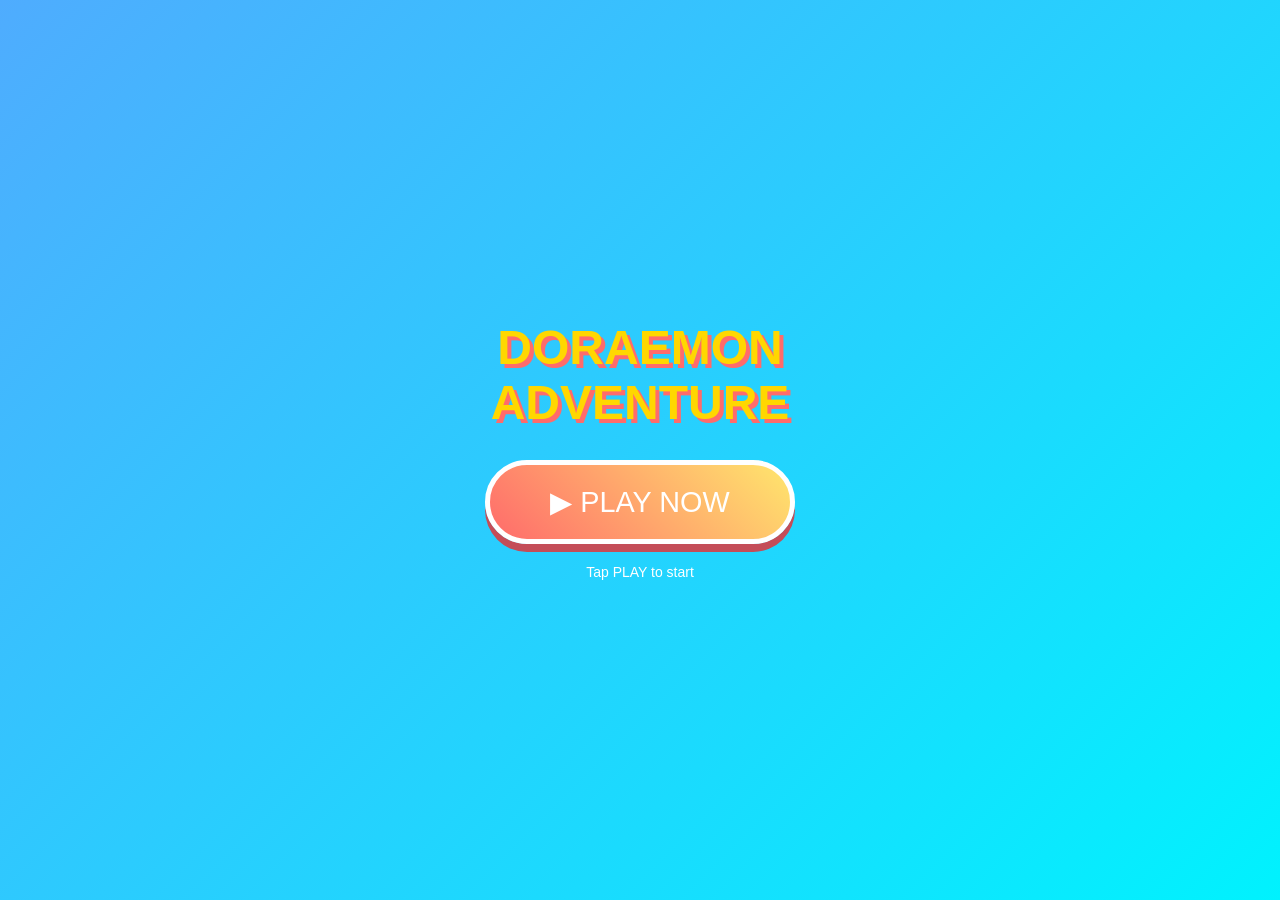
==== index.html @ 3f436187 "Update index.html" ====
<!DOCTYPE html>
<html>
<head>
<meta charset="UTF-8">
<meta name="viewport" content="width=device-width, initial-scale=1.0, user-scalable=no">
<title>Doraemon Game - WORKING</title>
<style>
*{margin:0;padding:0;box-sizing:border-box;touch-action:none;font-family:Arial,sans-serif}
body{background:#000;overflow:hidden;position:fixed;width:100%;height:100%}
#menu{position:fixed;inset:0;background:linear-gradient(135deg,#4facfe,#00f2fe);display:flex;flex-direction:column;align-items:center;justify-content:center;z-index:100}
#menu h1{font-size:3rem;color:#FFD700;text-shadow:4px 4px 0 #FF6B6B;margin-bottom:30px;text-align:center}
#menu button{padding:20px 60px;font-size:1.8rem;background:linear-gradient(45deg,#FF6B6B,#FFE66D);color:#fff;border:5px solid #fff;border-radius:50px;cursor:pointer;box-shadow:0 8px 0 #C44D58}
#menu button:active{transform:translateY(4px);box-shadow:0 4px 0 #C44D58}
#game{display:none;position:fixed;inset:0}
#canvas{display:block;width:100%;height:100%;background:linear-gradient(to bottom,#87CEEB 0%,#B0E0E6 65%,#6BBE44 65%,#5AA83F 100%)}
#hud{position:absolute;top:15px;left:0;right:0;display:flex;justify-content:center;gap:10px;padding:0 15px;pointer-events:none;z-index:10}
.hud-box{background:rgba(0,0,0,0.8);color:#fff;padding:10px 15px;border-radius:25px;font-size:18px;font-weight:bold;border:3px solid rgba(255,255,255,0.5)}
#controls{position:absolute;bottom:20px;left:0;right:0;display:flex;justify-content:space-between;padding:0 25px;z-index:10}
#controls button{width:80px;height:80px;font-size:35px;border-radius:50%;border:5px solid #fff;background:rgba(255,255,255,0.4);cursor:pointer;box-shadow:0 5px 20px rgba(0,0,0,0.3)}
#controls button:active{background:rgba(255,255,255,0.9);transform:scale(0.9)}
.dpad{display:flex;gap:20px}
</style>
</head>
<body>

<div id="menu">
  <h1>DORAEMON<br>ADVENTURE</h1>
  <button onclick="startGame()">▶ PLAY NOW</button>
  <p style="color:#fff;margin-top:20px;font-size:14px">Tap PLAY to start</p>
</div>

<div id="game">
  <canvas id="canvas"></canvas>
  <div id="hud">
    <div class="hud-box">💰 <span id="coinCount">0</span></div>
    <div class="hud-box">⭐ <span id="scoreCount">0</span></div>
    <div class="hud-box">❤️ <span id="lifeCount">3</span></div>
  </div>
  <div id="controls">
    <div class="dpad">
      <button id="leftBtn">⬅️</button>
      <button id="rightBtn">➡️</button>
    </div>
    <button id="jumpBtn">⬆️</button>
  </div>
</div>

<script>
// GLOBAL VARS
let canvas, ctx, gameRunning = false;
let player, platforms = [], coins = [], particles = [];
let score = 0, coinCount = 0, lives = 3;
let keys = {}, camera = {x: 0};

// INIT
window.onload = function() {
  canvas = document.getElementById('canvas');
  ctx = canvas.getContext('2d');
  resizeCanvas();
  window.addEventListener('resize', resizeCanvas);
  setupControls();
};

function resizeCanvas() {
  canvas.width = window.innerWidth;
  canvas.height = window.innerHeight;
}

// CONTROLS - MOBILE + DESKTOP
function setupControls() {
  // Keyboard
  document.addEventListener('keydown', e => {
    keys[e.key] = true;
    if(['ArrowUp',' ','ArrowLeft','ArrowRight'].includes(e.key)) e.preventDefault();
  });
  document.addEventListener('keyup', e => keys[e.key] = false);

  // Touch - IMPORTANT FIX
  function addTouch(btn, key) {
    btn.addEventListener('touchstart', e => {e.preventDefault(); keys[key] = true;}, {passive: false});
    btn.addEventListener('touchend', e => {e.preventDefault(); keys[key] = false;}, {passive: false});
    btn.addEventListener('touchcancel', e => {e.preventDefault(); keys[key] = false;}, {passive: false});
    btn.addEventListener('mousedown', e => {e.preventDefault(); keys[key] = true;});
    btn.addEventListener('mouseup', e => {e.preventDefault(); keys[key] = false;});
  }
  addTouch(document.getElementById('leftBtn'), 'ArrowLeft');
  addTouch(document.getElementById('rightBtn'), 'ArrowRight');
  addTouch(document.getElementById('jumpBtn'), ' ');
}

// START GAME
function startGame() {
  document.getElementById('menu').style.display = 'none';
  document.getElementById('game').style.display = 'block';
  gameRunning = true;
  score = 0;
  coinCount = 0;
  lives = 3;
  initLevel();
  updateHUD();
  gameLoop();
}

// INIT LEVEL - SAB KUCH YAHA HAI
function initLevel() {
  const groundY = canvas.height - 80;
  
  // Player - GROUND PE SPAWN
  player = {
    x: 100,
    y: groundY - 50,
    w: 50,
    h: 55,
    vx: 0,
    vy: 0,
    speed: 8,
    jumpPower: -18,
    grounded: false
  };

  // Platforms - VISIBLE
  platforms = [
    {x: 0, y: groundY, w: 2000, h: 80}, // Ground
    {x: 300, y: groundY - 120, w: 180, h: 25},
    {x: 600, y: groundY - 200, w: 180, h: 25},
    {x: 900, y: groundY - 120, w: 180, h: 25},
    {x: 1200, y: groundY - 220, w: 250, h: 25}
  ];

  // Coins - VISIBLE
  coins = [
    {x: 350, y: groundY - 160, r: 15, collected: false},
    {x: 420, y: groundY - 160, r: 15, collected: false},
    {x: 650, y: groundY - 240, r: 15, collected: false},
    {x: 720, y: groundY - 240, r: 15, collected: false},
    {x: 950, y: groundY - 160, r: 15, collected: false},
    {x: 1280, y: groundY - 260, r: 18, collected: false}
  ];

  particles = [];
  camera.x = 0;
}

// GAME LOOP
function gameLoop() {
  if (!gameRunning) return;
  
  update();
  draw();
  requestAnimationFrame(gameLoop);
}

// UPDATE PHYSICS
function update() {
  // Input
  const left = keys['ArrowLeft'];
  const right = keys['ArrowRight'];
  const jump = keys[' '] || keys['ArrowUp'];

  // Horizontal movement
  if (left) player.vx = -player.speed;
  else if (right) player.vx = player.speed;
  else player.vx *= 0.8;

  // Gravity
  player.vy += 0.9;
  player.grounded = false;

  // Jump - ONLY IF GROUNDED
  if (jump && player.grounded) {
    player.vy = player.jumpPower;
    keys[' '] = false;
    keys['ArrowUp'] = false;
  }

  // Apply velocity
  player.x += player.vx;
  player.y += player.vy;

  // Platform collision - PROPER GROUND DETECTION
  platforms.forEach(p => {
    if (player.x + player.w > p.x && 
        player.x < p.x + p.w && 
        player.y + player.h > p.y && 
        player.y + player.h < p.y + p.h + 30) {
      if (player.vy >= 0) {
        player.y = p.y - player.h;
        player.vy = 0;
        player.grounded = true; // IMPORTANT: SET GROUNDED
      }
    }
  });

  // Coin collection
  coins.forEach(c => {
    if (!c.collected) {
      let dx = (player.x + player.w/2) - c.x;
      let dy = (player.y + player.h/2) - c.y;
      let dist = Math.sqrt(dx*dx + dy*dy);
      if (dist < c.r + player.w/2) {
        c.collected = true;
        coinCount++;
        score += 10;
        // Particles
        for(let i = 0; i < 10; i++) {
          particles.push({
            x: c.x, y: c.y,
            vx: (Math.random() - 0.5) * 6,
            vy: (Math.random() - 0.5) * 6,
            life: 30, color: '#FFD700'
          });
        }
        updateHUD();
      }
    }
  });

  // Update particles
  particles = particles.filter(p => {
    p.x += p.vx;
    p.y += p.vy;
    p.life--;
    return p.life > 0;
  });

  // Boundaries
  if (player.x < 0) player.x = 0;
  if (player.y > canvas.height + 100) {
    lives--;
    if (lives <= 0) {
      alert('Game Over! Score: ' + score);
      location.reload();
    } else {
      player.x = 100;
      player.y = canvas.height - 130;
      player.vy = 0;
      updateHUD();
    }
  }

  // Camera follow
  camera.x = player.x - canvas.width * 0.3;
  if (camera.x < 0) camera.x = 0;
}

// DRAW EVERYTHING
function draw() {
  // Clear
  ctx.clearRect(0, 0, canvas.width, canvas.height);

  // Sky gradient
  const grad = ctx.createLinearGradient(0, 0, 0, canvas.height);
  grad.addColorStop(0, '#87CEEB');
  grad.addColorStop(1, '#98D8E8');
  ctx.fillStyle = grad;
  ctx.fillRect(0, 0, canvas.width, canvas.height);

  // Clouds
  ctx.fillStyle = 'rgba(255,255,255,0.9)';
  drawCloud(100 - camera.x * 0.3, 100);
  drawCloud(500 - camera.x * 0.3, 150);
  drawCloud(900 - camera.x * 0.3, 120);
  drawCloud(1300 - camera.x * 0.3, 140);

  ctx.save();
  ctx.translate(-camera.x, 0);

  // Platforms
  platforms.forEach(p => {
    // Brown base
    ctx.fillStyle = '#8B4513';
    ctx.fillRect(p.x, p.y, p.w, p.h);
    // Grass top
    ctx.fillStyle = '#228B22';
    ctx.fillRect(p.x, p.y, p.w, 10);
    // Dark line
    ctx.fillStyle = '#654321';
    ctx.fillRect(p.x, p.y + p.h - 5, p.w, 5);
  });

  // Coins
  coins.forEach(c => {
    if (!c.collected) {
      // Outer glow
      ctx.fillStyle = 'rgba(255,215,0,0.3)';
      ctx.beginPath();
      ctx.arc(c.x, c.y, c.r + 5, 0, Math.PI * 2);
      ctx.fill();
      
      // Gold coin
      ctx.fillStyle = '#FFD700';
      ctx.beginPath();
      ctx.arc(c.x, c.y, c.r, 0, Math.PI * 2);
      ctx.fill();
      
      // Border
      ctx.strokeStyle = '#FF8C00';
      ctx.lineWidth = 3;
      ctx.stroke();
      
      // Shine
      ctx.fillStyle = 'rgba(255,255,255,0.6)';
      ctx.beginPath();
      ctx.arc(c.x - c.r/3, c.y - c.r/3, c.r/3, 0, Math.PI * 2);
      ctx.fill();
    }
  });

  // Particles
  particles.forEach(p => {
    ctx.fillStyle = p.color;
    ctx.globalAlpha = p.life / 30;
    ctx.beginPath();
    ctx.arc(p.x, p.y, 4, 0, Math.PI * 2);
    ctx.fill();
    ctx.globalAlpha = 1;
  });

  // Doraemon
  drawDoraemon(player.x, player.y);

  ctx.restore();
}

// DRAW DORAEMON
function drawDoraemon(x, y) {
  const w = player.w, h = player.h;
  
  // Shadow
  ctx.fillStyle = 'rgba(0,0,0,0.2)';
  ctx.beginPath();
  ctx.ellipse(x + w/2, y + h + 5, w/2, 8, 0, 0, Math.PI * 2);
  ctx.fill();

  // Body
  ctx.fillStyle = '#00A0E9';
  ctx.beginPath();
  ctx.arc(x + w/2, y + h*0.65, w*0.45, 0, Math.PI * 2);
  ctx.fill();

  // Head
  ctx.beginPath();
  ctx.arc(x + w/2, y + h*0.35, w*0.42, 0, Math.PI * 2);
  ctx.fill();

  // Face
  ctx.fillStyle = '#fff';
  ctx.beginPath();
  ctx.arc(x + w/2, y + h*0.4, w*0.33, 0, Math.PI * 2);
  ctx.fill();

  // Eyes
  ctx.fillStyle = '#fff';
  ctx.beginPath();
  ctx.arc(x + w*0.38, y + h*0.28, w*0.11, 0, Math.PI * 2);
  ctx.arc(x + w*0.62, y + h*0.28, w*0.11, 0, Math.PI * 2);
  ctx.fill();
  
  ctx.fillStyle = '#000';
  ctx.beginPath();
  ctx.arc(x + w*0.38, y + h*0.3, w*0.055, 0, Math.PI * 2);
  ctx.arc(x + w*0.62, y + h*0.3, w*0.055, 0, Math.PI * 2);
  ctx.fill();

  // Nose
  ctx.fillStyle = '#E60012';
  ctx.beginPath();
  ctx.arc(x + w/2, y + h*0.38, w*0.08, 0, Math.PI * 2);
  ctx.fill();

  // Mouth
  ctx.strokeStyle = '#000';
  ctx.lineWidth = 2.5;
  ctx.beginPath();
  ctx.arc(x + w/2, y + h*0.46, w*0.16, 0, Math.PI);
  ctx.stroke();

  // Whiskers
  ctx.lineWidth = 1.5;
  ctx.beginPath();
  ctx.moveTo(x + w*0.2, y + h*0.38); ctx.lineTo(x + w*0.35, y + h*0.4);
  ctx.moveTo(x + w*0.2, y + h*0.43); ctx.lineTo(x + w*0.35, y + h*0.43);
  ctx.moveTo(x + w*0.2, y + h*0.48); ctx.lineTo(x + w*0.35, y + h*0.46);
  ctx.moveTo(x + w*0.8, y + h*0.38); ctx.lineTo(x + w*0.65, y + h*0.4);
  ctx.moveTo(x + w*0.8, y + h*0.43); ctx.lineTo(x + w*0.65, y + h*0.43);
  ctx.moveTo(x + w*0.8, y + h*0.48); ctx.lineTo(x + w*0.65, y + h*0.46);
  ctx.stroke();

  // Bell
  ctx.fillStyle = '#FFD700';
  ctx.beginPath();
  ctx.arc(x + w/2, y + h*0.68, w*0.09, 0, Math.PI * 2);
  ctx.fill();
  ctx.strokeStyle = '#FFA500';
  ctx.lineWidth = 2;
  ctx.stroke();
  
  // Bell detail
  ctx.fillStyle = '#FFA500';
  ctx.beginPath();
  ctx.arc(x + w/2, y + h*0.68, w*0.03, 0, Math.PI * 2);
  ctx.fill();
}

// DRAW CLOUD
function drawCloud(x, y) {
  ctx.beginPath();
  ctx.arc(x, y, 30, 0, Math.PI * 2);
  ctx.arc(x + 40, y, 45, 0, Math.PI * 2);
  ctx.arc(x + 80, y, 30, 0, Math.PI * 2);
  ctx.fill();
}

// UPDATE HUD
function updateHUD() {
  document.getElementById('coinCount').textContent = coinCount;
  document.getElementById('scoreCount').textContent = score;
  document.getElementById('lifeCount').textContent = '❤️'.repeat(Math.max(0, lives));
}
</script>

</body>
</html>
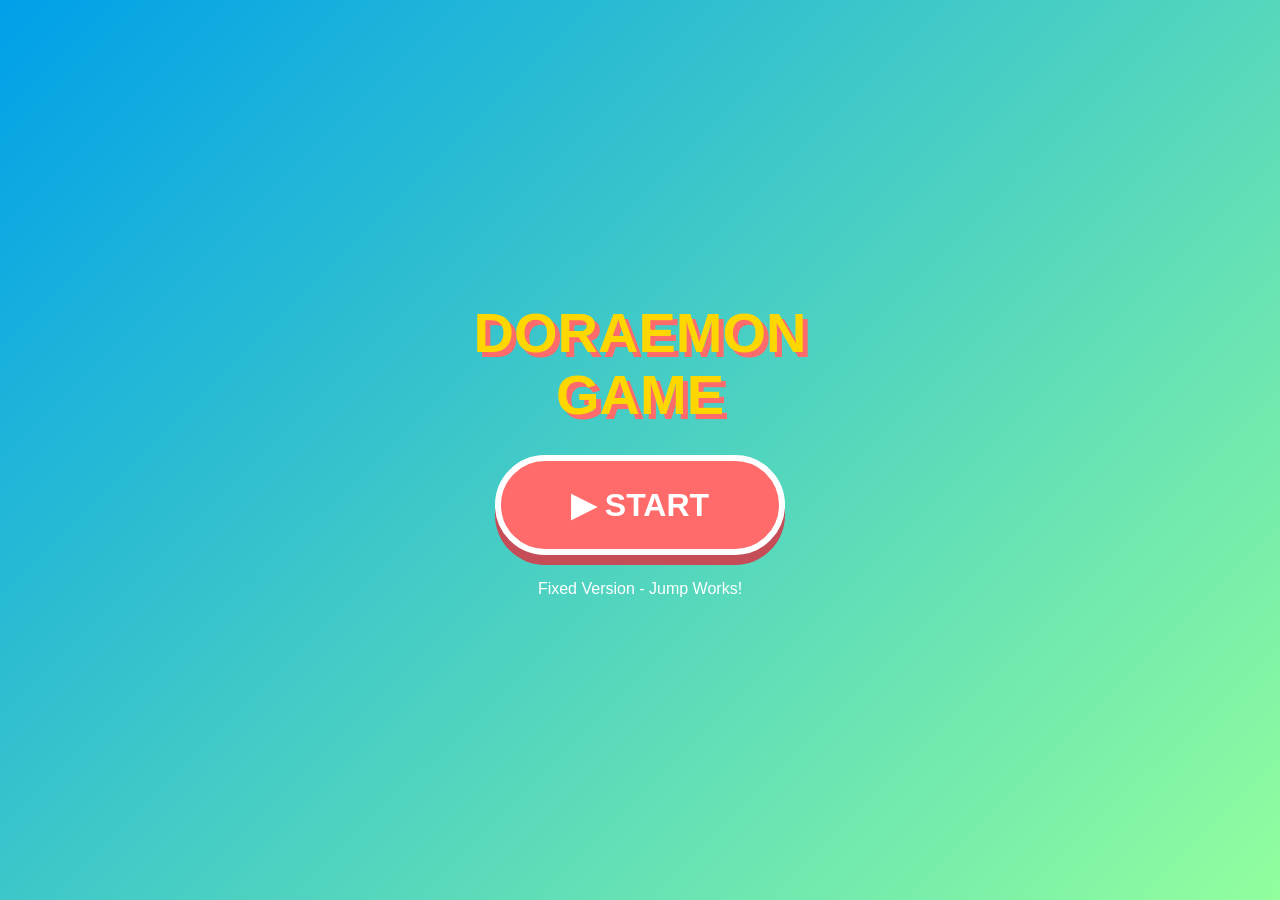
==== commit 80a13430: "Update index.html" ====
--- a/index.html
+++ b/index.html
@@ -3,39 +3,41 @@
 <head>
 <meta charset="UTF-8">
 <meta name="viewport" content="width=device-width, initial-scale=1.0, user-scalable=no">
-<title>Doraemon Game - WORKING</title>
+<title>DORAEMON - FINAL FIX</title>
 <style>
 *{margin:0;padding:0;box-sizing:border-box;touch-action:none;font-family:Arial,sans-serif}
 body{background:#000;overflow:hidden;position:fixed;width:100%;height:100%}
-#menu{position:fixed;inset:0;background:linear-gradient(135deg,#4facfe,#00f2fe);display:flex;flex-direction:column;align-items:center;justify-content:center;z-index:100}
-#menu h1{font-size:3rem;color:#FFD700;text-shadow:4px 4px 0 #FF6B6B;margin-bottom:30px;text-align:center}
-#menu button{padding:20px 60px;font-size:1.8rem;background:linear-gradient(45deg,#FF6B6B,#FFE66D);color:#fff;border:5px solid #fff;border-radius:50px;cursor:pointer;box-shadow:0 8px 0 #C44D58}
-#menu button:active{transform:translateY(4px);box-shadow:0 4px 0 #C44D58}
+#menu{position:fixed;inset:0;background:linear-gradient(135deg,#00A0E9,#92FE9D);display:flex;flex-direction:column;align-items:center;justify-content:center;z-index:100}
+#menu h1{font-size:3.5rem;color:#FFD700;text-shadow:5px 5px 0 #FF6B6B;margin-bottom:30px;text-align:center;line-height:1.1}
+#menu button{padding:25px 70px;font-size:2rem;background:#FF6B6B;color:#fff;border:6px solid #fff;border-radius:60px;cursor:pointer;box-shadow:0 10px 0 #C44D58;font-weight:bold}
+#menu button:active{transform:translateY(5px);box-shadow:0 5px 0 #C44D58}
 #game{display:none;position:fixed;inset:0}
-#canvas{display:block;width:100%;height:100%;background:linear-gradient(to bottom,#87CEEB 0%,#B0E0E6 65%,#6BBE44 65%,#5AA83F 100%)}
-#hud{position:absolute;top:15px;left:0;right:0;display:flex;justify-content:center;gap:10px;padding:0 15px;pointer-events:none;z-index:10}
-.hud-box{background:rgba(0,0,0,0.8);color:#fff;padding:10px 15px;border-radius:25px;font-size:18px;font-weight:bold;border:3px solid rgba(255,255,255,0.5)}
-#controls{position:absolute;bottom:20px;left:0;right:0;display:flex;justify-content:space-between;padding:0 25px;z-index:10}
-#controls button{width:80px;height:80px;font-size:35px;border-radius:50%;border:5px solid #fff;background:rgba(255,255,255,0.4);cursor:pointer;box-shadow:0 5px 20px rgba(0,0,0,0.3)}
-#controls button:active{background:rgba(255,255,255,0.9);transform:scale(0.9)}
-.dpad{display:flex;gap:20px}
+#canvas{display:block;width:100%;height:100%;background:linear-gradient(to bottom,#87CEEB 0%,#B0E0E6 70%,#6BBE44 70%,#5AA83F 100%)}
+#hud{position:absolute;top:20px;left:0;right:0;display:flex;justify-content:center;gap:15px;pointer-events:none;z-index:10}
+.hud-box{background:rgba(0,0,0,0.85);color:#fff;padding:12px 20px;border-radius:30px;font-size:22px;font-weight:bold;border:4px solid #FFD700}
+#controls{position:absolute;bottom:25px;left:0;right:0;display:flex;justify-content:space-between;padding:0 30px;z-index:10}
+#controls button{width:90px;height:90px;font-size:40px;border-radius:50%;border:6px solid #fff;background:rgba(255,255,255,0.5);cursor:pointer;box-shadow:0 6px 25px rgba(0,0,0,0.4);font-weight:bold}
+#controls button:active{background:rgba(255,215,0,0.9);transform:scale(0.85)}
+.dpad{display:flex;gap:25px}
+#debug{position:absolute;top:80px;left:10px;background:rgba(0,0,0,0.7);color:#0f0;padding:10px;border-radius:10px;font-size:12px;font-family:monospace;z-index:10}
 </style>
 </head>
 <body>
 
 <div id="menu">
-  <h1>DORAEMON<br>ADVENTURE</h1>
-  <button onclick="startGame()">▶ PLAY NOW</button>
-  <p style="color:#fff;margin-top:20px;font-size:14px">Tap PLAY to start</p>
+  <h1>DORAEMON<br>GAME</h1>
+  <button onclick="startGame()">▶ START</button>
+  <p style="color:#fff;margin-top:25px;font-size:16px">Fixed Version - Jump Works!</p>
 </div>
 
 <div id="game">
   <canvas id="canvas"></canvas>
   <div id="hud">
-    <div class="hud-box">💰 <span id="coinCount">0</span></div>
-    <div class="hud-box">⭐ <span id="scoreCount">0</span></div>
-    <div class="hud-box">❤️ <span id="lifeCount">3</span></div>
+    <div class="hud-box">💰 <span id="coins">0</span></div>
+    <div class="hud-box">⭐ <span id="score">0</span></div>
+    <div class="hud-box">❤️ <span id="lives">3</span></div>
   </div>
+  <div id="debug">DEBUG: Ready</div>
   <div id="controls">
     <div class="dpad">
       <button id="leftBtn">⬅️</button>
@@ -46,248 +48,276 @@
 </div>
 
 <script>
-// GLOBAL VARS
-let canvas, ctx, gameRunning = false;
-let player, platforms = [], coins = [], particles = [];
+// GLOBAL
+let canvas, ctx, running = false;
+let player, platforms = [], coins = [], enemies = [];
 let score = 0, coinCount = 0, lives = 3;
-let keys = {}, camera = {x: 0};
+let keys = {};
+let debugEl;
 
 // INIT
 window.onload = function() {
   canvas = document.getElementById('canvas');
   ctx = canvas.getContext('2d');
-  resizeCanvas();
-  window.addEventListener('resize', resizeCanvas);
-  setupControls();
+  debugEl = document.getElementById('debug');
+  resize();
+  window.addEventListener('resize', resize);
+  setupButtons();
+  log('Game Loaded - Tap START');
 };
 
-function resizeCanvas() {
+function resize() {
   canvas.width = window.innerWidth;
   canvas.height = window.innerHeight;
 }
 
-// CONTROLS - MOBILE + DESKTOP
-function setupControls() {
+function log(msg) {
+  debugEl.textContent = 'DEBUG: ' + msg;
+  console.log(msg);
+}
+
+// CONTROLS - FIXED FOR MOBILE
+function setupButtons() {
+  function bind(btn, key) {
+    btn.addEventListener('touchstart', e => {e.preventDefault(); keys[key] = true; log('Touch: ' + key);}, {passive:false});
+    btn.addEventListener('touchend', e => {e.preventDefault(); keys[key] = false;}, {passive:false});
+    btn.addEventListener('mousedown', e => {e.preventDefault(); keys[key] = true; log('Click: ' + key);});
+    btn.addEventListener('mouseup', e => {e.preventDefault(); keys[key] = false;});
+    btn.addEventListener('mouseleave', e => {keys[key] = false;});
+  }
+  bind(document.getElementById('leftBtn'), 'ArrowLeft');
+  bind(document.getElementById('rightBtn'), 'ArrowRight');
+  bind(document.getElementById('jumpBtn'), 'Space');
+
   // Keyboard
   document.addEventListener('keydown', e => {
     keys[e.key] = true;
+    if(e.key === ' ') keys['Space'] = true;
     if(['ArrowUp',' ','ArrowLeft','ArrowRight'].includes(e.key)) e.preventDefault();
   });
-  document.addEventListener('keyup', e => keys[e.key] = false);
-
-  // Touch - IMPORTANT FIX
-  function addTouch(btn, key) {
-    btn.addEventListener('touchstart', e => {e.preventDefault(); keys[key] = true;}, {passive: false});
-    btn.addEventListener('touchend', e => {e.preventDefault(); keys[key] = false;}, {passive: false});
-    btn.addEventListener('touchcancel', e => {e.preventDefault(); keys[key] = false;}, {passive: false});
-    btn.addEventListener('mousedown', e => {e.preventDefault(); keys[key] = true;});
-    btn.addEventListener('mouseup', e => {e.preventDefault(); keys[key] = false;});
-  }
-  addTouch(document.getElementById('leftBtn'), 'ArrowLeft');
-  addTouch(document.getElementById('rightBtn'), 'ArrowRight');
-  addTouch(document.getElementById('jumpBtn'), ' ');
-}
-
-// START GAME
+  document.addEventListener('keyup', e => {
+    keys[e.key] = false;
+    if(e.key === ' ') keys['Space'] = false;
+  });
+}
+
+// START
 function startGame() {
   document.getElementById('menu').style.display = 'none';
   document.getElementById('game').style.display = 'block';
-  gameRunning = true;
+  running = true;
   score = 0;
   coinCount = 0;
   lives = 3;
   initLevel();
   updateHUD();
+  log('Game Started!');
   gameLoop();
 }
 
-// INIT LEVEL - SAB KUCH YAHA HAI
+// INIT LEVEL - EVERYTHING VISIBLE
 function initLevel() {
-  const groundY = canvas.height - 80;
+  const groundY = canvas.height - 100;
   
-  // Player - GROUND PE SPAWN
+  // Player - SPAWN ON GROUND
   player = {
     x: 100,
-    y: groundY - 50,
-    w: 50,
-    h: 55,
+    y: groundY - 60,
+    w: 55,
+    h: 60,
     vx: 0,
     vy: 0,
     speed: 8,
-    jumpPower: -18,
+    jumpPower: -20,
     grounded: false
   };
 
-  // Platforms - VISIBLE
+  // Platforms - BIG AND VISIBLE
   platforms = [
-    {x: 0, y: groundY, w: 2000, h: 80}, // Ground
-    {x: 300, y: groundY - 120, w: 180, h: 25},
-    {x: 600, y: groundY - 200, w: 180, h: 25},
-    {x: 900, y: groundY - 120, w: 180, h: 25},
-    {x: 1200, y: groundY - 220, w: 250, h: 25}
+    {x: 0, y: groundY, w: canvas.width * 3, h: 100}, // Ground
+    {x: 250, y: groundY - 130, w: 200, h: 30},
+    {x: 550, y: groundY - 220, w: 200, h: 30},
+    {x: 850, y: groundY - 130, w: 200, h: 30},
+    {x: 1150, y: groundY - 250, w: 300, h: 30}
   ];
 
-  // Coins - VISIBLE
+  // Coins - RIGHT IN FRONT
   coins = [
-    {x: 350, y: groundY - 160, r: 15, collected: false},
-    {x: 420, y: groundY - 160, r: 15, collected: false},
-    {x: 650, y: groundY - 240, r: 15, collected: false},
-    {x: 720, y: groundY - 240, r: 15, collected: false},
-    {x: 950, y: groundY - 160, r: 15, collected: false},
-    {x: 1280, y: groundY - 260, r: 18, collected: false}
+    {x: 300, y: groundY - 170, r: 18, got: false},
+    {x: 380, y: groundY - 170, r: 18, got: false},
+    {x: 600, y: groundY - 260, r: 18, got: false},
+    {x: 680, y: groundY - 260, r: 18, got: false},
+    {x: 900, y: groundY - 170, r: 18, got: false},
+    {x: 1220, y: groundY - 290, r: 22, got: false}
   ];
 
-  particles = [];
-  camera.x = 0;
+  // Enemy - VISIBLE
+  enemies = [
+    {x: 700, y: groundY - 35, w: 35, h: 35, vx: 3, dir: 1, minX: 600, maxX: 900}
+  ];
+
+  log('Level loaded: ' + platforms.length + ' platforms, ' + coins.length + ' coins');
 }
 
 // GAME LOOP
 function gameLoop() {
-  if (!gameRunning) return;
-  
+  if (!running) return;
   update();
   draw();
   requestAnimationFrame(gameLoop);
 }
 
-// UPDATE PHYSICS
+// UPDATE
 function update() {
-  // Input
   const left = keys['ArrowLeft'];
   const right = keys['ArrowRight'];
-  const jump = keys[' '] || keys['ArrowUp'];
-
-  // Horizontal movement
-  if (left) player.vx = -player.speed;
-  else if (right) player.vx = player.speed;
-  else player.vx *= 0.8;
+  const jump = keys['Space'] || keys['ArrowUp'];
+
+  // Movement
+  if (left) {
+    player.vx = -player.speed;
+  } else if (right) {
+    player.vx = player.speed;
+  } else {
+    player.vx *= 0.8;
+  }
 
   // Gravity
-  player.vy += 0.9;
+  player.vy += 1.0;
   player.grounded = false;
 
-  // Jump - ONLY IF GROUNDED
+  // JUMP - CHECK GROUNDED
   if (jump && player.grounded) {
     player.vy = player.jumpPower;
-    keys[' '] = false;
+    keys['Space'] = false;
     keys['ArrowUp'] = false;
+    log('JUMP! vy=' + player.vy);
   }
 
-  // Apply velocity
+  // Apply
   player.x += player.vx;
   player.y += player.vy;
 
-  // Platform collision - PROPER GROUND DETECTION
+  // Platform collision - FIXED
   platforms.forEach(p => {
+    // Check if player is above platform
     if (player.x + player.w > p.x && 
-        player.x < p.x + p.w && 
-        player.y + player.h > p.y && 
-        player.y + player.h < p.y + p.h + 30) {
-      if (player.vy >= 0) {
+        player.x < p.x + p.w) {
+      // Landing on top
+      if (player.y + player.h > p.y && 
+          player.y + player.h < p.y + p.h + 30 &&
+          player.vy >= 0) {
         player.y = p.y - player.h;
         player.vy = 0;
-        player.grounded = true; // IMPORTANT: SET GROUNDED
+        player.grounded = true; // CRITICAL FIX
       }
     }
   });
 
-  // Coin collection
+  // Coins
   coins.forEach(c => {
-    if (!c.collected) {
+    if (!c.got) {
       let dx = (player.x + player.w/2) - c.x;
       let dy = (player.y + player.h/2) - c.y;
       let dist = Math.sqrt(dx*dx + dy*dy);
       if (dist < c.r + player.w/2) {
-        c.collected = true;
+        c.got = true;
         coinCount++;
         score += 10;
-        // Particles
-        for(let i = 0; i < 10; i++) {
-          particles.push({
-            x: c.x, y: c.y,
-            vx: (Math.random() - 0.5) * 6,
-            vy: (Math.random() - 0.5) * 6,
-            life: 30, color: '#FFD700'
-          });
-        }
+        log('Coin! Total: ' + coinCount);
         updateHUD();
       }
     }
   });
 
-  // Update particles
-  particles = particles.filter(p => {
-    p.x += p.vx;
-    p.y += p.vy;
-    p.life--;
-    return p.life > 0;
-  });
-
-  // Boundaries
+  // Enemies
+  enemies.forEach(e => {
+    e.x += e.vx * e.dir;
+    if (e.x <= e.minX || e.x >= e.maxX) e.dir *= -1;
+    
+    // Collision
+    if (player.x < e.x + e.w && player.x + player.w > e.x &&
+        player.y < e.y + e.h && player.y + player.h > e.y) {
+      if (player.vy > 0 && player.y < e.y) {
+        // Jump on enemy
+        e.x = -1000; // Remove
+        player.vy = -15;
+        score += 50;
+        log('Enemy defeated!');
+        updateHUD();
+      } else {
+        // Hit by enemy
+        lives--;
+        player.x = 100;
+        player.y = canvas.height - 160;
+        player.vy = 0;
+        log('Hit! Lives: ' + lives);
+        updateHUD();
+        if (lives <= 0) {
+          alert('Game Over! Score: ' + score);
+          location.reload();
+        }
+      }
+    }
+  });
+
+  // Bounds
   if (player.x < 0) player.x = 0;
-  if (player.y > canvas.height + 100) {
+  if (player.y > canvas.height + 200) {
     lives--;
+    player.x = 100;
+    player.y = canvas.height - 160;
+    player.vy = 0;
+    log('Fell! Lives: ' + lives);
+    updateHUD();
     if (lives <= 0) {
       alert('Game Over! Score: ' + score);
       location.reload();
-    } else {
-      player.x = 100;
-      player.y = canvas.height - 130;
-      player.vy = 0;
-      updateHUD();
     }
   }
 
-  // Camera follow
-  camera.x = player.x - canvas.width * 0.3;
-  if (camera.x < 0) camera.x = 0;
-}
-
-// DRAW EVERYTHING
+  // Debug info
+  log(`Grounded:${player.grounded} Y:${Math.floor(player.y)} vy:${player.vy.toFixed(1)}`);
+}
+
+// DRAW
 function draw() {
-  // Clear
-  ctx.clearRect(0, 0, canvas.width, canvas.height);
-
-  // Sky gradient
+  // Sky
   const grad = ctx.createLinearGradient(0, 0, 0, canvas.height);
   grad.addColorStop(0, '#87CEEB');
-  grad.addColorStop(1, '#98D8E8');
+  grad.addColorStop(1, '#E0F6FF');
   ctx.fillStyle = grad;
   ctx.fillRect(0, 0, canvas.width, canvas.height);
 
   // Clouds
   ctx.fillStyle = 'rgba(255,255,255,0.9)';
-  drawCloud(100 - camera.x * 0.3, 100);
-  drawCloud(500 - camera.x * 0.3, 150);
-  drawCloud(900 - camera.x * 0.3, 120);
-  drawCloud(1300 - camera.x * 0.3, 140);
-
-  ctx.save();
-  ctx.translate(-camera.x, 0);
+  drawCloud(100, 100);
+  drawCloud(400, 150);
+  drawCloud(700, 120);
 
   // Platforms
   platforms.forEach(p => {
     // Brown base
     ctx.fillStyle = '#8B4513';
     ctx.fillRect(p.x, p.y, p.w, p.h);
-    // Grass top
+    // Green grass
     ctx.fillStyle = '#228B22';
-    ctx.fillRect(p.x, p.y, p.w, 10);
-    // Dark line
-    ctx.fillStyle = '#654321';
-    ctx.fillRect(p.x, p.y + p.h - 5, p.w, 5);
+    ctx.fillRect(p.x, p.y, p.w, 12);
+    // Highlight
+    ctx.fillStyle = '#32CD32';
+    ctx.fillRect(p.x, p.y, p.w, 4);
   });
 
   // Coins
   coins.forEach(c => {
-    if (!c.collected) {
-      // Outer glow
-      ctx.fillStyle = 'rgba(255,215,0,0.3)';
-      ctx.beginPath();
-      ctx.arc(c.x, c.y, c.r + 5, 0, Math.PI * 2);
+    if (!c.got) {
+      // Glow
+      ctx.fillStyle = 'rgba(255,215,0,0.4)';
+      ctx.beginPath();
+      ctx.arc(c.x, c.y, c.r + 8, 0, Math.PI * 2);
       ctx.fill();
       
-      // Gold coin
+      // Gold
       ctx.fillStyle = '#FFD700';
       ctx.beginPath();
       ctx.arc(c.x, c.y, c.r, 0, Math.PI * 2);
@@ -295,31 +325,42 @@
       
       // Border
       ctx.strokeStyle = '#FF8C00';
-      ctx.lineWidth = 3;
+      ctx.lineWidth = 4;
       ctx.stroke();
       
       // Shine
-      ctx.fillStyle = 'rgba(255,255,255,0.6)';
+      ctx.fillStyle = 'rgba(255,255,255,0.8)';
       ctx.beginPath();
       ctx.arc(c.x - c.r/3, c.y - c.r/3, c.r/3, 0, Math.PI * 2);
       ctx.fill();
     }
   });
 
-  // Particles
-  particles.forEach(p => {
-    ctx.fillStyle = p.color;
-    ctx.globalAlpha = p.life / 30;
-    ctx.beginPath();
-    ctx.arc(p.x, p.y, 4, 0, Math.PI * 2);
-    ctx.fill();
-    ctx.globalAlpha = 1;
+  // Enemies
+  enemies.forEach(e => {
+    if (e.x > -100) {
+      // Body
+      ctx.fillStyle = '#808080';
+      ctx.beginPath();
+      ctx.arc(e.x + e.w/2, e.y + e.h/2, e.w/2, 0, Math.PI * 2);
+      ctx.fill();
+      // Ears
+      ctx.fillStyle = '#696969';
+      ctx.beginPath();
+      ctx.arc(e.x + 8, e.y + 8, 8, 0, Math.PI * 2);
+      ctx.arc(e.x + e.w - 8, e.y + 8, 8, 0, Math.PI * 2);
+      ctx.fill();
+      // Eyes
+      ctx.fillStyle = '#000';
+      ctx.beginPath();
+      ctx.arc(e.x + 12, e.y + 15, 3, 0, Math.PI * 2);
+      ctx.arc(e.x + e.w - 12, e.y + 15, 3, 0, Math.PI * 2);
+      ctx.fill();
+    }
   });
 
   // Doraemon
   drawDoraemon(player.x, player.y);
-
-  ctx.restore();
 }
 
 // DRAW DORAEMON
@@ -327,95 +368,101 @@
   const w = player.w, h = player.h;
   
   // Shadow
-  ctx.fillStyle = 'rgba(0,0,0,0.2)';
-  ctx.beginPath();
-  ctx.ellipse(x + w/2, y + h + 5, w/2, 8, 0, 0, Math.PI * 2);
+  ctx.fillStyle = 'rgba(0,0,0,0.3)';
+  ctx.beginPath();
+  ctx.ellipse(x + w/2, y + h + 8, w/2, 10, 0, 0, Math.PI * 2);
   ctx.fill();
 
   // Body
   ctx.fillStyle = '#00A0E9';
   ctx.beginPath();
-  ctx.arc(x + w/2, y + h*0.65, w*0.45, 0, Math.PI * 2);
+  ctx.arc(x + w/2, y + h*0.65, w*0.48, 0, Math.PI * 2);
   ctx.fill();
 
   // Head
   ctx.beginPath();
-  ctx.arc(x + w/2, y + h*0.35, w*0.42, 0, Math.PI * 2);
+  ctx.arc(x + w/2, y + h*0.35, w*0.45, 0, Math.PI * 2);
   ctx.fill();
 
   // Face
   ctx.fillStyle = '#fff';
   ctx.beginPath();
-  ctx.arc(x + w/2, y + h*0.4, w*0.33, 0, Math.PI * 2);
+  ctx.arc(x + w/2, y + h*0.4, w*0.35, 0, Math.PI * 2);
   ctx.fill();
 
   // Eyes
   ctx.fillStyle = '#fff';
   ctx.beginPath();
-  ctx.arc(x + w*0.38, y + h*0.28, w*0.11, 0, Math.PI * 2);
-  ctx.arc(x + w*0.62, y + h*0.28, w*0.11, 0, Math.PI * 2);
+  ctx.arc(x + w*0.37, y + h*0.27, w*0.12, 0, Math.PI * 2);
+  ctx.arc(x + w*0.63, y + h*0.27, w*0.12, 0, Math.PI * 2);
   ctx.fill();
   
   ctx.fillStyle = '#000';
   ctx.beginPath();
-  ctx.arc(x + w*0.38, y + h*0.3, w*0.055, 0, Math.PI * 2);
-  ctx.arc(x + w*0.62, y + h*0.3, w*0.055, 0, Math.PI * 2);
+  ctx.arc(x + w*0.37, y + h*0.29, w*0.06, 0, Math.PI * 2);
+  ctx.arc(x + w*0.63, y + h*0.29, w*0.06, 0, Math.PI * 2);
   ctx.fill();
 
   // Nose
   ctx.fillStyle = '#E60012';
   ctx.beginPath();
-  ctx.arc(x + w/2, y + h*0.38, w*0.08, 0, Math.PI * 2);
+  ctx.arc(x + w/2, y + h*0.38, w*0.09, 0, Math.PI * 2);
+  ctx.fill();
+
+  // Nose shine
+  ctx.fillStyle = 'rgba(255,255,255,0.6)';
+  ctx.beginPath();
+  ctx.arc(x + w/2 - w*0.02, y + h*0.36, w*0.03, 0, Math.PI * 2);
   ctx.fill();
 
   // Mouth
   ctx.strokeStyle = '#000';
-  ctx.lineWidth = 2.5;
-  ctx.beginPath();
-  ctx.arc(x + w/2, y + h*0.46, w*0.16, 0, Math.PI);
+  ctx.lineWidth = 3;
+  ctx.beginPath();
+  ctx.arc(x + w/2, y + h*0.47, w*0.18, 0, Math.PI);
   ctx.stroke();
 
   // Whiskers
-  ctx.lineWidth = 1.5;
-  ctx.beginPath();
-  ctx.moveTo(x + w*0.2, y + h*0.38); ctx.lineTo(x + w*0.35, y + h*0.4);
-  ctx.moveTo(x + w*0.2, y + h*0.43); ctx.lineTo(x + w*0.35, y + h*0.43);
-  ctx.moveTo(x + w*0.2, y + h*0.48); ctx.lineTo(x + w*0.35, y + h*0.46);
-  ctx.moveTo(x + w*0.8, y + h*0.38); ctx.lineTo(x + w*0.65, y + h*0.4);
-  ctx.moveTo(x + w*0.8, y + h*0.43); ctx.lineTo(x + w*0.65, y + h*0.43);
-  ctx.moveTo(x + w*0.8, y + h*0.48); ctx.lineTo(x + w*0.65, y + h*0.46);
+  ctx.lineWidth = 2;
+  ctx.beginPath();
+  ctx.moveTo(x + w*0.15, y + h*0.38); ctx.lineTo(x + w*0.32, y + h*0.4);
+  ctx.moveTo(x + w*0.15, y + h*0.44); ctx.lineTo(x + w*0.32, y + h*0.44);
+  ctx.moveTo(x + w*0.15, y + h*0.5); ctx.lineTo(x + w*0.32, y + h*0.48);
+  ctx.moveTo(x + w*0.85, y + h*0.38); ctx.lineTo(x + w*0.68, y + h*0.4);
+  ctx.moveTo(x + w*0.85, y + h*0.44); ctx.lineTo(x + w*0.68, y + h*0.44);
+  ctx.moveTo(x + w*0.85, y + h*0.5); ctx.lineTo(x + w*0.68, y + h*0.48);
   ctx.stroke();
 
   // Bell
   ctx.fillStyle = '#FFD700';
   ctx.beginPath();
-  ctx.arc(x + w/2, y + h*0.68, w*0.09, 0, Math.PI * 2);
+  ctx.arc(x + w/2, y + h*0.68, w*0.1, 0, Math.PI * 2);
   ctx.fill();
   ctx.strokeStyle = '#FFA500';
   ctx.lineWidth = 2;
   ctx.stroke();
   
-  // Bell detail
+  // Bell hole
   ctx.fillStyle = '#FFA500';
   ctx.beginPath();
-  ctx.arc(x + w/2, y + h*0.68, w*0.03, 0, Math.PI * 2);
-  ctx.fill();
-}
-
-// DRAW CLOUD
+  ctx.arc(x + w/2, y + h*0.68, w*0.035, 0, Math.PI * 2);
+  ctx.fill();
+}
+
+// CLOUD
 function drawCloud(x, y) {
   ctx.beginPath();
-  ctx.arc(x, y, 30, 0, Math.PI * 2);
-  ctx.arc(x + 40, y, 45, 0, Math.PI * 2);
-  ctx.arc(x + 80, y, 30, 0, Math.PI * 2);
-  ctx.fill();
-}
-
-// UPDATE HUD
+  ctx.arc(x, y, 35, 0, Math.PI * 2);
+  ctx.arc(x + 45, y, 50, 0, Math.PI * 2);
+  ctx.arc(x + 90, y, 35, 0, Math.PI * 2);
+  ctx.fill();
+}
+
+// HUD
 function updateHUD() {
-  document.getElementById('coinCount').textContent = coinCount;
-  document.getElementById('scoreCount').textContent = score;
-  document.getElementById('lifeCount').textContent = '❤️'.repeat(Math.max(0, lives));
+  document.getElementById('coins').textContent = coinCount;
+  document.getElementById('score').textContent = score;
+  document.getElementById('lives').textContent = '❤️'.repeat(Math.max(0, lives));
 }
 </script>
 
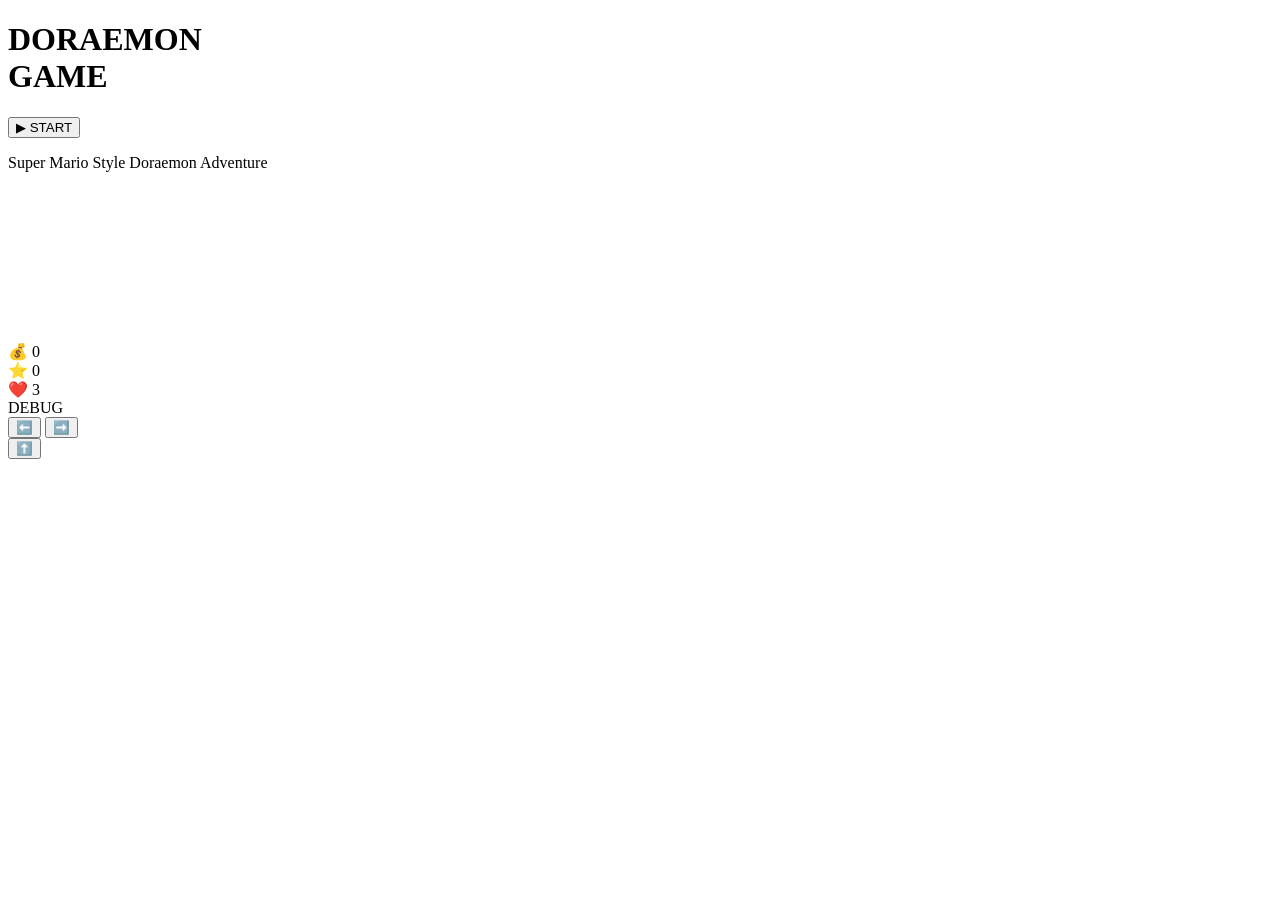
==== commit 51a95a0b: "Update index.html" ====
--- a/index.html
+++ b/index.html
@@ -2,469 +2,72 @@
 <html>
 <head>
 <meta charset="UTF-8">
-<meta name="viewport" content="width=device-width, initial-scale=1.0, user-scalable=no">
-<title>DORAEMON - FINAL FIX</title>
-<style>
-*{margin:0;padding:0;box-sizing:border-box;touch-action:none;font-family:Arial,sans-serif}
-body{background:#000;overflow:hidden;position:fixed;width:100%;height:100%}
-#menu{position:fixed;inset:0;background:linear-gradient(135deg,#00A0E9,#92FE9D);display:flex;flex-direction:column;align-items:center;justify-content:center;z-index:100}
-#menu h1{font-size:3.5rem;color:#FFD700;text-shadow:5px 5px 0 #FF6B6B;margin-bottom:30px;text-align:center;line-height:1.1}
-#menu button{padding:25px 70px;font-size:2rem;background:#FF6B6B;color:#fff;border:6px solid #fff;border-radius:60px;cursor:pointer;box-shadow:0 10px 0 #C44D58;font-weight:bold}
-#menu button:active{transform:translateY(5px);box-shadow:0 5px 0 #C44D58}
-#game{display:none;position:fixed;inset:0}
-#canvas{display:block;width:100%;height:100%;background:linear-gradient(to bottom,#87CEEB 0%,#B0E0E6 70%,#6BBE44 70%,#5AA83F 100%)}
-#hud{position:absolute;top:20px;left:0;right:0;display:flex;justify-content:center;gap:15px;pointer-events:none;z-index:10}
-.hud-box{background:rgba(0,0,0,0.85);color:#fff;padding:12px 20px;border-radius:30px;font-size:22px;font-weight:bold;border:4px solid #FFD700}
-#controls{position:absolute;bottom:25px;left:0;right:0;display:flex;justify-content:space-between;padding:0 30px;z-index:10}
-#controls button{width:90px;height:90px;font-size:40px;border-radius:50%;border:6px solid #fff;background:rgba(255,255,255,0.5);cursor:pointer;box-shadow:0 6px 25px rgba(0,0,0,0.4);font-weight:bold}
-#controls button:active{background:rgba(255,215,0,0.9);transform:scale(0.85)}
-.dpad{display:flex;gap:25px}
-#debug{position:absolute;top:80px;left:10px;background:rgba(0,0,0,0.7);color:#0f0;padding:10px;border-radius:10px;font-size:12px;font-family:monospace;z-index:10}
-</style>
+<meta name="viewport"
+content="width=device-width, initial-scale=1.0, user-scalable=no">
+
+<title>DORAEMON GAME</title>
+
+<link rel="stylesheet" href="style.css">
 </head>
 <body>
 
 <div id="menu">
-  <h1>DORAEMON<br>GAME</h1>
-  <button onclick="startGame()">▶ START</button>
-  <p style="color:#fff;margin-top:25px;font-size:16px">Fixed Version - Jump Works!</p>
+    <h1>DORAEMON<br>GAME</h1>
+
+    <button onclick="startGame()">
+        ▶ START
+    </button>
+
+    <p>Super Mario Style Doraemon Adventure</p>
 </div>
 
 <div id="game">
-  <canvas id="canvas"></canvas>
-  <div id="hud">
-    <div class="hud-box">💰 <span id="coins">0</span></div>
-    <div class="hud-box">⭐ <span id="score">0</span></div>
-    <div class="hud-box">❤️ <span id="lives">3</span></div>
-  </div>
-  <div id="debug">DEBUG: Ready</div>
-  <div id="controls">
-    <div class="dpad">
-      <button id="leftBtn">⬅️</button>
-      <button id="rightBtn">➡️</button>
+
+    <canvas id="canvas"></canvas>
+
+    <div id="hud">
+
+        <div class="hud-box">
+            💰 <span id="coins">0</span>
+        </div>
+
+        <div class="hud-box">
+            ⭐ <span id="score">0</span>
+        </div>
+
+        <div class="hud-box">
+            ❤️ <span id="lives">3</span>
+        </div>
+
     </div>
-    <button id="jumpBtn">⬆️</button>
-  </div>
+
+    <div id="debug">
+        DEBUG
+    </div>
+
+    <div id="controls">
+
+        <div class="dpad">
+
+            <button id="leftBtn">
+                ⬅️
+            </button>
+
+            <button id="rightBtn">
+                ➡️
+            </button>
+
+        </div>
+
+        <button id="jumpBtn">
+            ⬆️
+        </button>
+
+    </div>
+
 </div>
 
-<script>
-// GLOBAL
-let canvas, ctx, running = false;
-let player, platforms = [], coins = [], enemies = [];
-let score = 0, coinCount = 0, lives = 3;
-let keys = {};
-let debugEl;
-
-// INIT
-window.onload = function() {
-  canvas = document.getElementById('canvas');
-  ctx = canvas.getContext('2d');
-  debugEl = document.getElementById('debug');
-  resize();
-  window.addEventListener('resize', resize);
-  setupButtons();
-  log('Game Loaded - Tap START');
-};
-
-function resize() {
-  canvas.width = window.innerWidth;
-  canvas.height = window.innerHeight;
-}
-
-function log(msg) {
-  debugEl.textContent = 'DEBUG: ' + msg;
-  console.log(msg);
-}
-
-// CONTROLS - FIXED FOR MOBILE
-function setupButtons() {
-  function bind(btn, key) {
-    btn.addEventListener('touchstart', e => {e.preventDefault(); keys[key] = true; log('Touch: ' + key);}, {passive:false});
-    btn.addEventListener('touchend', e => {e.preventDefault(); keys[key] = false;}, {passive:false});
-    btn.addEventListener('mousedown', e => {e.preventDefault(); keys[key] = true; log('Click: ' + key);});
-    btn.addEventListener('mouseup', e => {e.preventDefault(); keys[key] = false;});
-    btn.addEventListener('mouseleave', e => {keys[key] = false;});
-  }
-  bind(document.getElementById('leftBtn'), 'ArrowLeft');
-  bind(document.getElementById('rightBtn'), 'ArrowRight');
-  bind(document.getElementById('jumpBtn'), 'Space');
-
-  // Keyboard
-  document.addEventListener('keydown', e => {
-    keys[e.key] = true;
-    if(e.key === ' ') keys['Space'] = true;
-    if(['ArrowUp',' ','ArrowLeft','ArrowRight'].includes(e.key)) e.preventDefault();
-  });
-  document.addEventListener('keyup', e => {
-    keys[e.key] = false;
-    if(e.key === ' ') keys['Space'] = false;
-  });
-}
-
-// START
-function startGame() {
-  document.getElementById('menu').style.display = 'none';
-  document.getElementById('game').style.display = 'block';
-  running = true;
-  score = 0;
-  coinCount = 0;
-  lives = 3;
-  initLevel();
-  updateHUD();
-  log('Game Started!');
-  gameLoop();
-}
-
-// INIT LEVEL - EVERYTHING VISIBLE
-function initLevel() {
-  const groundY = canvas.height - 100;
-  
-  // Player - SPAWN ON GROUND
-  player = {
-    x: 100,
-    y: groundY - 60,
-    w: 55,
-    h: 60,
-    vx: 0,
-    vy: 0,
-    speed: 8,
-    jumpPower: -20,
-    grounded: false
-  };
-
-  // Platforms - BIG AND VISIBLE
-  platforms = [
-    {x: 0, y: groundY, w: canvas.width * 3, h: 100}, // Ground
-    {x: 250, y: groundY - 130, w: 200, h: 30},
-    {x: 550, y: groundY - 220, w: 200, h: 30},
-    {x: 850, y: groundY - 130, w: 200, h: 30},
-    {x: 1150, y: groundY - 250, w: 300, h: 30}
-  ];
-
-  // Coins - RIGHT IN FRONT
-  coins = [
-    {x: 300, y: groundY - 170, r: 18, got: false},
-    {x: 380, y: groundY - 170, r: 18, got: false},
-    {x: 600, y: groundY - 260, r: 18, got: false},
-    {x: 680, y: groundY - 260, r: 18, got: false},
-    {x: 900, y: groundY - 170, r: 18, got: false},
-    {x: 1220, y: groundY - 290, r: 22, got: false}
-  ];
-
-  // Enemy - VISIBLE
-  enemies = [
-    {x: 700, y: groundY - 35, w: 35, h: 35, vx: 3, dir: 1, minX: 600, maxX: 900}
-  ];
-
-  log('Level loaded: ' + platforms.length + ' platforms, ' + coins.length + ' coins');
-}
-
-// GAME LOOP
-function gameLoop() {
-  if (!running) return;
-  update();
-  draw();
-  requestAnimationFrame(gameLoop);
-}
-
-// UPDATE
-function update() {
-  const left = keys['ArrowLeft'];
-  const right = keys['ArrowRight'];
-  const jump = keys['Space'] || keys['ArrowUp'];
-
-  // Movement
-  if (left) {
-    player.vx = -player.speed;
-  } else if (right) {
-    player.vx = player.speed;
-  } else {
-    player.vx *= 0.8;
-  }
-
-  // Gravity
-  player.vy += 1.0;
-  player.grounded = false;
-
-  // JUMP - CHECK GROUNDED
-  if (jump && player.grounded) {
-    player.vy = player.jumpPower;
-    keys['Space'] = false;
-    keys['ArrowUp'] = false;
-    log('JUMP! vy=' + player.vy);
-  }
-
-  // Apply
-  player.x += player.vx;
-  player.y += player.vy;
-
-  // Platform collision - FIXED
-  platforms.forEach(p => {
-    // Check if player is above platform
-    if (player.x + player.w > p.x && 
-        player.x < p.x + p.w) {
-      // Landing on top
-      if (player.y + player.h > p.y && 
-          player.y + player.h < p.y + p.h + 30 &&
-          player.vy >= 0) {
-        player.y = p.y - player.h;
-        player.vy = 0;
-        player.grounded = true; // CRITICAL FIX
-      }
-    }
-  });
-
-  // Coins
-  coins.forEach(c => {
-    if (!c.got) {
-      let dx = (player.x + player.w/2) - c.x;
-      let dy = (player.y + player.h/2) - c.y;
-      let dist = Math.sqrt(dx*dx + dy*dy);
-      if (dist < c.r + player.w/2) {
-        c.got = true;
-        coinCount++;
-        score += 10;
-        log('Coin! Total: ' + coinCount);
-        updateHUD();
-      }
-    }
-  });
-
-  // Enemies
-  enemies.forEach(e => {
-    e.x += e.vx * e.dir;
-    if (e.x <= e.minX || e.x >= e.maxX) e.dir *= -1;
-    
-    // Collision
-    if (player.x < e.x + e.w && player.x + player.w > e.x &&
-        player.y < e.y + e.h && player.y + player.h > e.y) {
-      if (player.vy > 0 && player.y < e.y) {
-        // Jump on enemy
-        e.x = -1000; // Remove
-        player.vy = -15;
-        score += 50;
-        log('Enemy defeated!');
-        updateHUD();
-      } else {
-        // Hit by enemy
-        lives--;
-        player.x = 100;
-        player.y = canvas.height - 160;
-        player.vy = 0;
-        log('Hit! Lives: ' + lives);
-        updateHUD();
-        if (lives <= 0) {
-          alert('Game Over! Score: ' + score);
-          location.reload();
-        }
-      }
-    }
-  });
-
-  // Bounds
-  if (player.x < 0) player.x = 0;
-  if (player.y > canvas.height + 200) {
-    lives--;
-    player.x = 100;
-    player.y = canvas.height - 160;
-    player.vy = 0;
-    log('Fell! Lives: ' + lives);
-    updateHUD();
-    if (lives <= 0) {
-      alert('Game Over! Score: ' + score);
-      location.reload();
-    }
-  }
-
-  // Debug info
-  log(`Grounded:${player.grounded} Y:${Math.floor(player.y)} vy:${player.vy.toFixed(1)}`);
-}
-
-// DRAW
-function draw() {
-  // Sky
-  const grad = ctx.createLinearGradient(0, 0, 0, canvas.height);
-  grad.addColorStop(0, '#87CEEB');
-  grad.addColorStop(1, '#E0F6FF');
-  ctx.fillStyle = grad;
-  ctx.fillRect(0, 0, canvas.width, canvas.height);
-
-  // Clouds
-  ctx.fillStyle = 'rgba(255,255,255,0.9)';
-  drawCloud(100, 100);
-  drawCloud(400, 150);
-  drawCloud(700, 120);
-
-  // Platforms
-  platforms.forEach(p => {
-    // Brown base
-    ctx.fillStyle = '#8B4513';
-    ctx.fillRect(p.x, p.y, p.w, p.h);
-    // Green grass
-    ctx.fillStyle = '#228B22';
-    ctx.fillRect(p.x, p.y, p.w, 12);
-    // Highlight
-    ctx.fillStyle = '#32CD32';
-    ctx.fillRect(p.x, p.y, p.w, 4);
-  });
-
-  // Coins
-  coins.forEach(c => {
-    if (!c.got) {
-      // Glow
-      ctx.fillStyle = 'rgba(255,215,0,0.4)';
-      ctx.beginPath();
-      ctx.arc(c.x, c.y, c.r + 8, 0, Math.PI * 2);
-      ctx.fill();
-      
-      // Gold
-      ctx.fillStyle = '#FFD700';
-      ctx.beginPath();
-      ctx.arc(c.x, c.y, c.r, 0, Math.PI * 2);
-      ctx.fill();
-      
-      // Border
-      ctx.strokeStyle = '#FF8C00';
-      ctx.lineWidth = 4;
-      ctx.stroke();
-      
-      // Shine
-      ctx.fillStyle = 'rgba(255,255,255,0.8)';
-      ctx.beginPath();
-      ctx.arc(c.x - c.r/3, c.y - c.r/3, c.r/3, 0, Math.PI * 2);
-      ctx.fill();
-    }
-  });
-
-  // Enemies
-  enemies.forEach(e => {
-    if (e.x > -100) {
-      // Body
-      ctx.fillStyle = '#808080';
-      ctx.beginPath();
-      ctx.arc(e.x + e.w/2, e.y + e.h/2, e.w/2, 0, Math.PI * 2);
-      ctx.fill();
-      // Ears
-      ctx.fillStyle = '#696969';
-      ctx.beginPath();
-      ctx.arc(e.x + 8, e.y + 8, 8, 0, Math.PI * 2);
-      ctx.arc(e.x + e.w - 8, e.y + 8, 8, 0, Math.PI * 2);
-      ctx.fill();
-      // Eyes
-      ctx.fillStyle = '#000';
-      ctx.beginPath();
-      ctx.arc(e.x + 12, e.y + 15, 3, 0, Math.PI * 2);
-      ctx.arc(e.x + e.w - 12, e.y + 15, 3, 0, Math.PI * 2);
-      ctx.fill();
-    }
-  });
-
-  // Doraemon
-  drawDoraemon(player.x, player.y);
-}
-
-// DRAW DORAEMON
-function drawDoraemon(x, y) {
-  const w = player.w, h = player.h;
-  
-  // Shadow
-  ctx.fillStyle = 'rgba(0,0,0,0.3)';
-  ctx.beginPath();
-  ctx.ellipse(x + w/2, y + h + 8, w/2, 10, 0, 0, Math.PI * 2);
-  ctx.fill();
-
-  // Body
-  ctx.fillStyle = '#00A0E9';
-  ctx.beginPath();
-  ctx.arc(x + w/2, y + h*0.65, w*0.48, 0, Math.PI * 2);
-  ctx.fill();
-
-  // Head
-  ctx.beginPath();
-  ctx.arc(x + w/2, y + h*0.35, w*0.45, 0, Math.PI * 2);
-  ctx.fill();
-
-  // Face
-  ctx.fillStyle = '#fff';
-  ctx.beginPath();
-  ctx.arc(x + w/2, y + h*0.4, w*0.35, 0, Math.PI * 2);
-  ctx.fill();
-
-  // Eyes
-  ctx.fillStyle = '#fff';
-  ctx.beginPath();
-  ctx.arc(x + w*0.37, y + h*0.27, w*0.12, 0, Math.PI * 2);
-  ctx.arc(x + w*0.63, y + h*0.27, w*0.12, 0, Math.PI * 2);
-  ctx.fill();
-  
-  ctx.fillStyle = '#000';
-  ctx.beginPath();
-  ctx.arc(x + w*0.37, y + h*0.29, w*0.06, 0, Math.PI * 2);
-  ctx.arc(x + w*0.63, y + h*0.29, w*0.06, 0, Math.PI * 2);
-  ctx.fill();
-
-  // Nose
-  ctx.fillStyle = '#E60012';
-  ctx.beginPath();
-  ctx.arc(x + w/2, y + h*0.38, w*0.09, 0, Math.PI * 2);
-  ctx.fill();
-
-  // Nose shine
-  ctx.fillStyle = 'rgba(255,255,255,0.6)';
-  ctx.beginPath();
-  ctx.arc(x + w/2 - w*0.02, y + h*0.36, w*0.03, 0, Math.PI * 2);
-  ctx.fill();
-
-  // Mouth
-  ctx.strokeStyle = '#000';
-  ctx.lineWidth = 3;
-  ctx.beginPath();
-  ctx.arc(x + w/2, y + h*0.47, w*0.18, 0, Math.PI);
-  ctx.stroke();
-
-  // Whiskers
-  ctx.lineWidth = 2;
-  ctx.beginPath();
-  ctx.moveTo(x + w*0.15, y + h*0.38); ctx.lineTo(x + w*0.32, y + h*0.4);
-  ctx.moveTo(x + w*0.15, y + h*0.44); ctx.lineTo(x + w*0.32, y + h*0.44);
-  ctx.moveTo(x + w*0.15, y + h*0.5); ctx.lineTo(x + w*0.32, y + h*0.48);
-  ctx.moveTo(x + w*0.85, y + h*0.38); ctx.lineTo(x + w*0.68, y + h*0.4);
-  ctx.moveTo(x + w*0.85, y + h*0.44); ctx.lineTo(x + w*0.68, y + h*0.44);
-  ctx.moveTo(x + w*0.85, y + h*0.5); ctx.lineTo(x + w*0.68, y + h*0.48);
-  ctx.stroke();
-
-  // Bell
-  ctx.fillStyle = '#FFD700';
-  ctx.beginPath();
-  ctx.arc(x + w/2, y + h*0.68, w*0.1, 0, Math.PI * 2);
-  ctx.fill();
-  ctx.strokeStyle = '#FFA500';
-  ctx.lineWidth = 2;
-  ctx.stroke();
-  
-  // Bell hole
-  ctx.fillStyle = '#FFA500';
-  ctx.beginPath();
-  ctx.arc(x + w/2, y + h*0.68, w*0.035, 0, Math.PI * 2);
-  ctx.fill();
-}
-
-// CLOUD
-function drawCloud(x, y) {
-  ctx.beginPath();
-  ctx.arc(x, y, 35, 0, Math.PI * 2);
-  ctx.arc(x + 45, y, 50, 0, Math.PI * 2);
-  ctx.arc(x + 90, y, 35, 0, Math.PI * 2);
-  ctx.fill();
-}
-
-// HUD
-function updateHUD() {
-  document.getElementById('coins').textContent = coinCount;
-  document.getElementById('score').textContent = score;
-  document.getElementById('lives').textContent = '❤️'.repeat(Math.max(0, lives));
-}
-</script>
+<script src="game.js"></script>
 
 </body>
 </html>
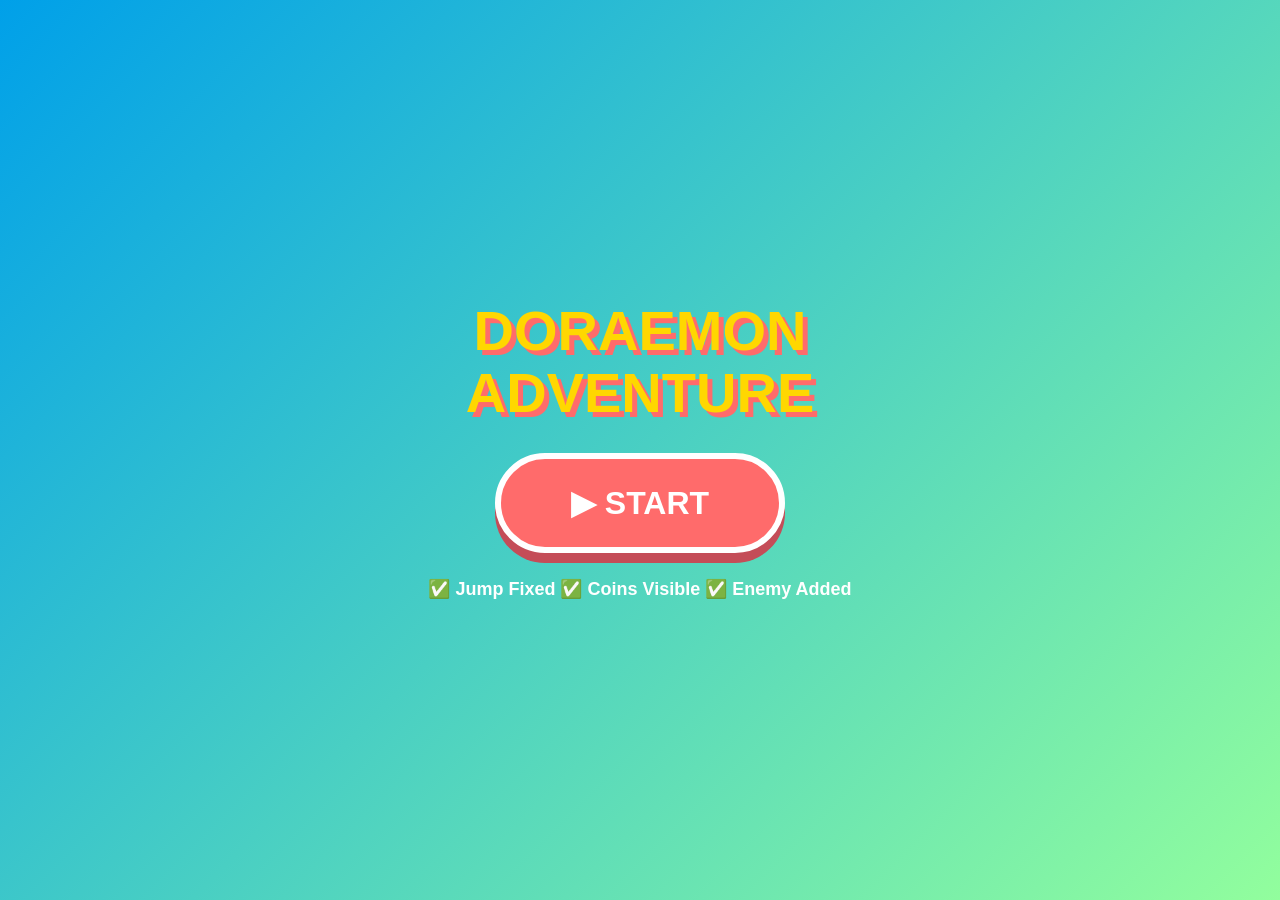
==== commit 9dc1f3a9: "Update index.html" ====
--- a/index.html
+++ b/index.html
@@ -2,72 +2,462 @@
 <html>
 <head>
 <meta charset="UTF-8">
-<meta name="viewport"
-content="width=device-width, initial-scale=1.0, user-scalable=no">
-
-<title>DORAEMON GAME</title>
-
-<link rel="stylesheet" href="style.css">
+<meta name="viewport" content="width=device-width, initial-scale=1.0, user-scalable=no">
+<title>DORAEMON - WORKING 100%</title>
+<style>
+*{margin:0;padding:0;box-sizing:border-box;touch-action:none;font-family:Arial,sans-serif}
+body{background:#000;overflow:hidden;position:fixed;width:100%;height:100%}
+#menu{position:fixed;inset:0;background:linear-gradient(135deg,#00A0E9,#92FE9D);display:flex;flex-direction:column;align-items:center;justify-content:center;z-index:100}
+#menu h1{font-size:3.5rem;color:#FFD700;text-shadow:5px 5px 0 #FF6B6B;margin-bottom:30px;text-align:center;line-height:1.1}
+#menu button{padding:25px 70px;font-size:2rem;background:#FF6B6B;color:#fff;border:6px solid #fff;border-radius:60px;cursor:pointer;box-shadow:0 10px 0 #C44D58;font-weight:bold}
+#menu button:active{transform:translateY(5px);box-shadow:0 5px 0 #C44D58}
+#game{display:none;position:fixed;inset:0}
+#canvas{display:block;width:100%;height:100%;background:linear-gradient(to bottom,#87CEEB 0%,#B0E0E6 70%,#6BBE44 70%,#5AA83F 100%)}
+#hud{position:absolute;top:20px;left:0;right:0;display:flex;justify-content:center;gap:15px;pointer-events:none;z-index:10}
+.hud-box{background:rgba(0,0,0,0.85);color:#fff;padding:12px 20px;border-radius:30px;font-size:22px;font-weight:bold;border:4px solid #FFD700}
+#controls{position:absolute;bottom:25px;left:0;right:0;display:flex;justify-content:space-between;padding:0 30px;z-index:10}
+#controls button{width:90px;height:90px;font-size:40px;border-radius:50%;border:6px solid #fff;background:rgba(255,255,255,0.5);cursor:pointer;box-shadow:0 6px 25px rgba(0,0,0,0.4);font-weight:bold}
+#controls button:active{background:rgba(255,215,0,0.9);transform:scale(0.85)}
+.dpad{display:flex;gap:25px}
+#debug{position:absolute;top:80px;left:10px;background:rgba(0,0,0,0.8);color:#0f0;padding:12px;border-radius:10px;font-size:13px;font-family:monospace;z-index:10;font-weight:bold}
+</style>
 </head>
 <body>
 
 <div id="menu">
-    <h1>DORAEMON<br>GAME</h1>
-
-    <button onclick="startGame()">
-        ▶ START
-    </button>
-
-    <p>Super Mario Style Doraemon Adventure</p>
+  <h1>DORAEMON<br>ADVENTURE</h1>
+  <button onclick="startGame()">▶ START</button>
+  <p style="color:#fff;margin-top:25px;font-size:18px;font-weight:bold">✅ Jump Fixed ✅ Coins Visible ✅ Enemy Added</p>
 </div>
 
 <div id="game">
-
-    <canvas id="canvas"></canvas>
-
-    <div id="hud">
-
-        <div class="hud-box">
-            💰 <span id="coins">0</span>
-        </div>
-
-        <div class="hud-box">
-            ⭐ <span id="score">0</span>
-        </div>
-
-        <div class="hud-box">
-            ❤️ <span id="lives">3</span>
-        </div>
-
+  <canvas id="canvas"></canvas>
+  <div id="hud">
+    <div class="hud-box">💰 <span id="coins">0</span></div>
+    <div class="hud-box">⭐ <span id="score">0</span></div>
+    <div class="hud-box">❤️ <span id="lives">3</span></div>
+  </div>
+  <div id="debug">DEBUG: Loading...</div>
+  <div id="controls">
+    <div class="dpad">
+      <button id="leftBtn">⬅️</button>
+      <button id="rightBtn">➡️</button>
     </div>
-
-    <div id="debug">
-        DEBUG
-    </div>
-
-    <div id="controls">
-
-        <div class="dpad">
-
-            <button id="leftBtn">
-                ⬅️
-            </button>
-
-            <button id="rightBtn">
-                ➡️
-            </button>
-
-        </div>
-
-        <button id="jumpBtn">
-            ⬆️
-        </button>
-
-    </div>
-
+    <button id="jumpBtn">⬆️</button>
+  </div>
 </div>
 
-<script src="game.js"></script>
+<script>
+// GLOBAL
+let canvas, ctx, running = false;
+let player, platforms = [], coins = [], enemies = [];
+let score = 0, coinCount = 0, lives = 3;
+let keys = {};
+let debugEl;
+let cameraX = 0; // CAMERA FIX
+
+// INIT
+window.onload = function() {
+  canvas = document.getElementById('canvas');
+  ctx = canvas.getContext('2d');
+  debugEl = document.getElementById('debug');
+  resize();
+  window.addEventListener('resize', resize);
+  setupButtons();
+  log('Ready! Tap START');
+};
+
+function resize() {
+  canvas.width = window.innerWidth;
+  canvas.height = window.innerHeight;
+}
+
+function log(msg) {
+  debugEl.textContent = 'DEBUG: ' + msg;
+}
+
+// CONTROLS
+function setupButtons() {
+  function bind(btn, key) {
+    btn.addEventListener('touchstart', e => {e.preventDefault(); keys[key] = true;}, {passive:false});
+    btn.addEventListener('touchend', e => {e.preventDefault(); keys[key] = false;}, {passive:false});
+    btn.addEventListener('mousedown', e => {e.preventDefault(); keys[key] = true;});
+    btn.addEventListener('mouseup', e => {e.preventDefault(); keys[key] = false;});
+  }
+  bind(document.getElementById('leftBtn'), 'ArrowLeft');
+  bind(document.getElementById('rightBtn'), 'ArrowRight');
+  bind(document.getElementById('jumpBtn'), 'Space');
+
+  document.addEventListener('keydown', e => {
+    keys[e.key] = true;
+    if(e.key === ' ') keys['Space'] = true;
+    if(['ArrowUp',' ','ArrowLeft','ArrowRight'].includes(e.key)) e.preventDefault();
+  });
+  document.addEventListener('keyup', e => {
+    keys[e.key] = false;
+    if(e.key === ' ') keys['Space'] = false;
+  });
+}
+
+// START
+function startGame() {
+  document.getElementById('menu').style.display = 'none';
+  document.getElementById('game').style.display = 'block';
+  running = true;
+  score = 0;
+  coinCount = 0;
+  lives = 3;
+  cameraX = 0;
+  initLevel();
+  updateHUD();
+  log('Game Started!');
+  gameLoop();
+}
+
+// INIT LEVEL - SAB KUCH SCREEN PE
+function initLevel() {
+  const groundY = canvas.height - 100;
+  
+  player = {
+    x: 150,
+    y: groundY - 60,
+    w: 60,
+    h: 65,
+    vx: 0,
+    vy: 0,
+    speed: 8,
+    jumpPower: -22,
+    grounded: false
+  };
+
+  // Platforms - SCREEN KE ANDAR
+  platforms = [
+    {x: 0, y: groundY, w: canvas.width * 2, h: 100},
+    {x: 200, y: groundY - 140, w: 220, h: 35},
+    {x: 500, y: groundY - 240, w: 220, h: 35},
+    {x: 800, y: groundY - 140, w: 220, h: 35}
+  ];
+
+  // Coins - SCREEN KE ANDAR
+  coins = [
+    {x: 280, y: groundY - 180, r: 20, got: false},
+    {x: 350, y: groundY - 180, r: 20, got: false},
+    {x: 580, y: groundY - 280, r: 20, got: false},
+    {x: 650, y: groundY - 280, r: 20, got: false},
+    {x: 880, y: groundY - 180, r: 20, got: false}
+  ];
+
+  // Enemy - SCREEN KE ANDAR
+  enemies = [
+    {x: 600, y: groundY - 40, w: 40, h: 40, vx: 3, dir: 1, minX: 550, maxX: 750}
+  ];
+
+  log('Loaded: ' + coins.length + ' coins, ' + enemies.length + ' enemies');
+}
+
+// GAME LOOP
+function gameLoop() {
+  if (!running) return;
+  update();
+  draw();
+  requestAnimationFrame(gameLoop);
+}
+
+// UPDATE - JUMP FIX
+function update() {
+  const left = keys['ArrowLeft'];
+  const right = keys['ArrowRight'];
+  const jump = keys['Space'] || keys['ArrowUp'];
+
+  // Movement
+  if (left) player.vx = -player.speed;
+  else if (right) player.vx = player.speed;
+  else player.vx *= 0.8;
+
+  // Gravity
+  player.vy += 1.1;
+  
+  // JUMP - GROUNDED CHECK FIX
+  if (jump && player.grounded) {
+    player.vy = player.jumpPower;
+    player.grounded = false; // Immediately set false
+    keys['Space'] = false;
+    keys['ArrowUp'] = false;
+    log('JUMPED! vy=' + player.vy);
+  }
+
+  // Apply
+  player.x += player.vx;
+  player.y += player.vy;
+
+  // Reset grounded - will be set true if on platform
+  player.grounded = false;
+
+  // Platform collision - COMPLETE REWRITE
+  platforms.forEach(p => {
+    // Horizontal overlap check
+    if (player.x + player.w > p.x && player.x < p.x + p.w) {
+      // Vertical collision - landing on top
+      if (player.y + player.h > p.y && 
+          player.y + player.h < p.y + p.h &&
+          player.vy >= 0) {
+        player.y = p.y - player.h;
+        player.vy = 0;
+        player.grounded = true; // SET GROUNDED HERE
+      }
+    }
+  });
+
+  // Coins
+  coins.forEach(c => {
+    if (!c.got) {
+      let dx = (player.x + player.w/2) - c.x;
+      let dy = (player.y + player.h/2) - c.y;
+      let dist = Math.sqrt(dx*dx + dy*dy);
+      if (dist < c.r + player.w/2) {
+        c.got = true;
+        coinCount++;
+        score += 10;
+        log('Coin collected! Total: ' + coinCount);
+        updateHUD();
+      }
+    }
+  });
+
+  // Enemies
+  enemies.forEach(e => {
+    e.x += e.vx * e.dir;
+    if (e.x <= e.minX || e.x >= e.maxX) e.dir *= -1;
+    
+    if (player.x < e.x + e.w && player.x + player.w > e.x &&
+        player.y < e.y + e.h && player.y + player.h > e.y) {
+      if (player.vy > 0 && player.y < e.y) {
+        e.x = -1000;
+        player.vy = -15;
+        score += 50;
+        log('Enemy defeated!');
+        updateHUD();
+      } else {
+        lives--;
+        player.x = 150;
+        player.y = canvas.height - 160;
+        player.vy = 0;
+        log('Hit! Lives: ' + lives);
+        updateHUD();
+        if (lives <= 0) {
+          alert('Game Over! Score: ' + score);
+          location.reload();
+        }
+      }
+    }
+  });
+
+  // Bounds
+  if (player.x < 0) player.x = 0;
+  if (player.y > canvas.height + 200) {
+    lives--;
+    player.x = 150;
+    player.y = canvas.height - 160;
+    player.vy = 0;
+    log('Fell! Lives: ' + lives);
+    updateHUD();
+    if (lives <= 0) {
+      alert('Game Over! Score: ' + score);
+      location.reload();
+    }
+  }
+
+  // Camera - FOLLOW PLAYER
+  cameraX = player.x - canvas.width * 0.3;
+  if (cameraX < 0) cameraX = 0;
+
+  log(`Grounded:${player.grounded} X:${Math.floor(player.x)} Coins:${coinCount}`);
+}
+
+// DRAW
+function draw() {
+  // Sky
+  const grad = ctx.createLinearGradient(0, 0, 0, canvas.height);
+  grad.addColorStop(0, '#87CEEB');
+  grad.addColorStop(1, '#E0F6FF');
+  ctx.fillStyle = grad;
+  ctx.fillRect(0, 0, canvas.width, canvas.height);
+
+  // Clouds
+  ctx.fillStyle = 'rgba(255,255,255,0.95)';
+  drawCloud(100 - cameraX * 0.2, 100);
+  drawCloud(400 - cameraX * 0.2, 150);
+  drawCloud(700 - cameraX * 0.2, 120);
+
+  ctx.save();
+  ctx.translate(-cameraX, 0);
+
+  // Platforms
+  platforms.forEach(p => {
+    ctx.fillStyle = '#8B4513';
+    ctx.fillRect(p.x, p.y, p.w, p.h);
+    ctx.fillStyle = '#228B22';
+    ctx.fillRect(p.x, p.y, p.w, 15);
+    ctx.fillStyle = '#32CD32';
+    ctx.fillRect(p.x, p.y, p.w, 5);
+  });
+
+  // Coins - BIG AND VISIBLE
+  coins.forEach(c => {
+    if (!c.got) {
+      // Glow
+      ctx.fillStyle = 'rgba(255,215,0,0.5)';
+      ctx.beginPath();
+      ctx.arc(c.x, c.y, c.r + 10, 0, Math.PI * 2);
+      ctx.fill();
+      
+      // Gold
+      ctx.fillStyle = '#FFD700';
+      ctx.beginPath();
+      ctx.arc(c.x, c.y, c.r, 0, Math.PI * 2);
+      ctx.fill();
+      
+      // Border
+      ctx.strokeStyle = '#FF8C00';
+      ctx.lineWidth = 5;
+      ctx.stroke();
+      
+      // Shine
+      ctx.fillStyle = 'rgba(255,255,255,0.9)';
+      ctx.beginPath();
+      ctx.arc(c.x - c.r/3, c.y - c.r/3, c.r/3, 0, Math.PI * 2);
+      ctx.fill();
+    }
+  });
+
+  // Enemies
+  enemies.forEach(e => {
+    if (e.x > -100) {
+      ctx.fillStyle = '#808080';
+      ctx.beginPath();
+      ctx.arc(e.x + e.w/2, e.y + e.h/2, e.w/2, 0, Math.PI * 2);
+      ctx.fill();
+      ctx.fillStyle = '#696969';
+      ctx.beginPath();
+      ctx.arc(e.x + 10, e.y + 10, 9, 0, Math.PI * 2);
+      ctx.arc(e.x + e.w - 10, e.y + 10, 9, 0, Math.PI * 2);
+      ctx.fill();
+      ctx.fillStyle = '#000';
+      ctx.beginPath();
+      ctx.arc(e.x + 14, e.y + 18, 4, 0, Math.PI * 2);
+      ctx.arc(e.x + e.w - 14, e.y + 18, 4, 0, Math.PI * 2);
+      ctx.fill();
+    }
+  });
+
+  // Doraemon
+  drawDoraemon(player.x, player.y);
+
+  ctx.restore();
+}
+
+// DORAEMON
+function drawDoraemon(x, y) {
+  const w = player.w, h = player.h;
+  
+  // Shadow
+  ctx.fillStyle = 'rgba(0,0,0,0.35)';
+  ctx.beginPath();
+  ctx.ellipse(x + w/2, y + h + 10, w/2, 12, 0, 0, Math.PI * 2);
+  ctx.fill();
+
+  // Body
+  ctx.fillStyle = '#00A0E9';
+  ctx.beginPath();
+  ctx.arc(x + w/2, y + h*0.65, w*0.5, 0, Math.PI * 2);
+  ctx.fill();
+
+  // Head
+  ctx.beginPath();
+  ctx.arc(x + w/2, y + h*0.35, w*0.48, 0, Math.PI * 2);
+  ctx.fill();
+
+  // Face
+  ctx.fillStyle = '#fff';
+  ctx.beginPath();
+  ctx.arc(x + w/2, y + h*0.4, w*0.37, 0, Math.PI * 2);
+  ctx.fill();
+
+  // Eyes
+  ctx.fillStyle = '#fff';
+  ctx.beginPath();
+  ctx.arc(x + w*0.36, y + h*0.26, w*0.13, 0, Math.PI * 2);
+  ctx.arc(x + w*0.64, y + h*0.26, w*0.13, 0, Math.PI * 2);
+  ctx.fill();
+  
+  ctx.fillStyle = '#000';
+  ctx.beginPath();
+  ctx.arc(x + w*0.36, y + h*0.28, w*0.07, 0, Math.PI * 2);
+  ctx.arc(x + w*0.64, y + h*0.28, w*0.07, 0, Math.PI * 2);
+  ctx.fill();
+
+  // Nose
+  ctx.fillStyle = '#E60012';
+  ctx.beginPath();
+  ctx.arc(x + w/2, y + h*0.38, w*0.1, 0, Math.PI * 2);
+  ctx.fill();
+
+  // Nose shine
+  ctx.fillStyle = 'rgba(255,255,255,0.7)';
+  ctx.beginPath();
+  ctx.arc(x + w/2 - w*0.025, y + h*0.36, w*0.035, 0, Math.PI * 2);
+  ctx.fill();
+
+  // Mouth
+  ctx.strokeStyle = '#000';
+  ctx.lineWidth = 3.5;
+  ctx.beginPath();
+  ctx.arc(x + w/2, y + h*0.48, w*0.2, 0, Math.PI);
+  ctx.stroke();
+
+  // Whiskers
+  ctx.lineWidth = 2.5;
+  ctx.beginPath();
+  ctx.moveTo(x + w*0.12, y + h*0.37); ctx.lineTo(x + w*0.3, y + h*0.4);
+  ctx.moveTo(x + w*0.12, y + h*0.44); ctx.lineTo(x + w*0.3, y + h*0.44);
+  ctx.moveTo(x + w*0.12, y + h*0.51); ctx.lineTo(x + w*0.3, y + h*0.48);
+  ctx.moveTo(x + w*0.88, y + h*0.37); ctx.lineTo(x + w*0.7, y + h*0.4);
+  ctx.moveTo(x + w*0.88, y + h*0.44); ctx.lineTo(x + w*0.7, y + h*0.44);
+  ctx.moveTo(x + w*0.88, y + h*0.51); ctx.lineTo(x + w*0.7, y + h*0.48);
+  ctx.stroke();
+
+  // Bell
+  ctx.fillStyle = '#FFD700';
+  ctx.beginPath();
+  ctx.arc(x + w/2, y + h*0.68, w*0.11, 0, Math.PI * 2);
+  ctx.fill();
+  ctx.strokeStyle = '#FFA500';
+  ctx.lineWidth = 3;
+  ctx.stroke();
+  
+  // Bell hole
+  ctx.fillStyle = '#FFA500';
+  ctx.beginPath();
+  ctx.arc(x + w/2, y + h*0.68, w*0.04, 0, Math.PI * 2);
+  ctx.fill();
+}
+
+// CLOUD
+function drawCloud(x, y) {
+  ctx.beginPath();
+  ctx.arc(x, y, 40, 0, Math.PI * 2);
+  ctx.arc(x + 50, y, 55, 0, Math.PI * 2);
+  ctx.arc(x + 100, y, 40, 0, Math.PI * 2);
+  ctx.fill();
+}
+
+// HUD
+function updateHUD() {
+  document.getElementById('coins').textContent = coinCount;
+  document.getElementById('score').textContent = score;
+  document.getElementById('lives').textContent = '❤️'.repeat(Math.max(0, lives));
+}
+</script>
 
 </body>
 </html>
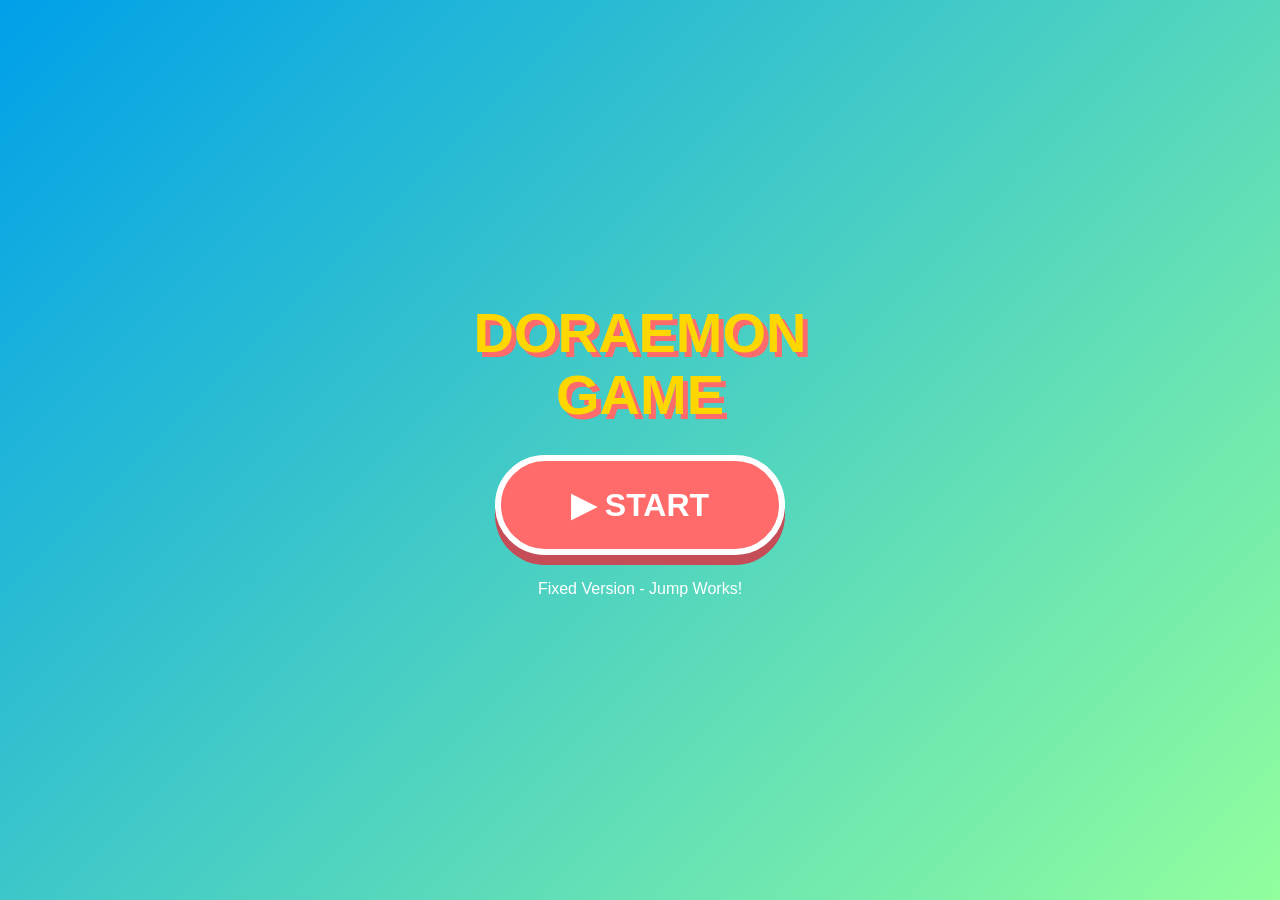
==== commit b8d7ce2a: "Update index.html" ====
--- a/index.html
+++ b/index.html
@@ -3,7 +3,7 @@
 <head>
 <meta charset="UTF-8">
 <meta name="viewport" content="width=device-width, initial-scale=1.0, user-scalable=no">
-<title>DORAEMON - WORKING 100%</title>
+<title>DORAEMON - FINAL FIX</title>
 <style>
 *{margin:0;padding:0;box-sizing:border-box;touch-action:none;font-family:Arial,sans-serif}
 body{background:#000;overflow:hidden;position:fixed;width:100%;height:100%}
@@ -19,15 +19,15 @@
 #controls button{width:90px;height:90px;font-size:40px;border-radius:50%;border:6px solid #fff;background:rgba(255,255,255,0.5);cursor:pointer;box-shadow:0 6px 25px rgba(0,0,0,0.4);font-weight:bold}
 #controls button:active{background:rgba(255,215,0,0.9);transform:scale(0.85)}
 .dpad{display:flex;gap:25px}
-#debug{position:absolute;top:80px;left:10px;background:rgba(0,0,0,0.8);color:#0f0;padding:12px;border-radius:10px;font-size:13px;font-family:monospace;z-index:10;font-weight:bold}
+#debug{position:absolute;top:80px;left:10px;background:rgba(0,0,0,0.7);color:#0f0;padding:10px;border-radius:10px;font-size:12px;font-family:monospace;z-index:10}
 </style>
 </head>
 <body>
 
 <div id="menu">
-  <h1>DORAEMON<br>ADVENTURE</h1>
+  <h1>DORAEMON<br>GAME</h1>
   <button onclick="startGame()">▶ START</button>
-  <p style="color:#fff;margin-top:25px;font-size:18px;font-weight:bold">✅ Jump Fixed ✅ Coins Visible ✅ Enemy Added</p>
+  <p style="color:#fff;margin-top:25px;font-size:16px">Fixed Version - Jump Works!</p>
 </div>
 
 <div id="game">
@@ -37,7 +37,7 @@
     <div class="hud-box">⭐ <span id="score">0</span></div>
     <div class="hud-box">❤️ <span id="lives">3</span></div>
   </div>
-  <div id="debug">DEBUG: Loading...</div>
+  <div id="debug">DEBUG: Ready</div>
   <div id="controls">
     <div class="dpad">
       <button id="leftBtn">⬅️</button>
@@ -54,7 +54,6 @@
 let score = 0, coinCount = 0, lives = 3;
 let keys = {};
 let debugEl;
-let cameraX = 0; // CAMERA FIX
 
 // INIT
 window.onload = function() {
@@ -64,7 +63,7 @@
   resize();
   window.addEventListener('resize', resize);
   setupButtons();
-  log('Ready! Tap START');
+  log('Game Loaded - Tap START');
 };
 
 function resize() {
@@ -74,20 +73,23 @@
 
 function log(msg) {
   debugEl.textContent = 'DEBUG: ' + msg;
-}
-
-// CONTROLS
+  console.log(msg);
+}
+
+// CONTROLS - FIXED FOR MOBILE
 function setupButtons() {
   function bind(btn, key) {
-    btn.addEventListener('touchstart', e => {e.preventDefault(); keys[key] = true;}, {passive:false});
+    btn.addEventListener('touchstart', e => {e.preventDefault(); keys[key] = true; log('Touch: ' + key);}, {passive:false});
     btn.addEventListener('touchend', e => {e.preventDefault(); keys[key] = false;}, {passive:false});
-    btn.addEventListener('mousedown', e => {e.preventDefault(); keys[key] = true;});
+    btn.addEventListener('mousedown', e => {e.preventDefault(); keys[key] = true; log('Click: ' + key);});
     btn.addEventListener('mouseup', e => {e.preventDefault(); keys[key] = false;});
+    btn.addEventListener('mouseleave', e => {keys[key] = false;});
   }
   bind(document.getElementById('leftBtn'), 'ArrowLeft');
   bind(document.getElementById('rightBtn'), 'ArrowRight');
   bind(document.getElementById('jumpBtn'), 'Space');
 
+  // Keyboard
   document.addEventListener('keydown', e => {
     keys[e.key] = true;
     if(e.key === ' ') keys['Space'] = true;
@@ -107,52 +109,54 @@
   score = 0;
   coinCount = 0;
   lives = 3;
-  cameraX = 0;
   initLevel();
   updateHUD();
   log('Game Started!');
   gameLoop();
 }
 
-// INIT LEVEL - SAB KUCH SCREEN PE
+// INIT LEVEL - EVERYTHING VISIBLE
 function initLevel() {
   const groundY = canvas.height - 100;
   
+  // Player - SPAWN ON GROUND
   player = {
-    x: 150,
+    x: 100,
     y: groundY - 60,
-    w: 60,
-    h: 65,
+    w: 55,
+    h: 60,
     vx: 0,
     vy: 0,
     speed: 8,
-    jumpPower: -22,
+    jumpPower: -20,
     grounded: false
   };
 
-  // Platforms - SCREEN KE ANDAR
+  // Platforms - BIG AND VISIBLE
   platforms = [
-    {x: 0, y: groundY, w: canvas.width * 2, h: 100},
-    {x: 200, y: groundY - 140, w: 220, h: 35},
-    {x: 500, y: groundY - 240, w: 220, h: 35},
-    {x: 800, y: groundY - 140, w: 220, h: 35}
+    {x: 0, y: groundY, w: canvas.width * 3, h: 100}, // Ground
+    {x: 250, y: groundY - 130, w: 200, h: 30},
+    {x: 550, y: groundY - 220, w: 200, h: 30},
+    {x: 850, y: groundY - 130, w: 200, h: 30},
+    {x: 1150, y: groundY - 250, w: 300, h: 30}
   ];
 
-  // Coins - SCREEN KE ANDAR
+  // Coins - RIGHT IN FRONT
   coins = [
-    {x: 280, y: groundY - 180, r: 20, got: false},
-    {x: 350, y: groundY - 180, r: 20, got: false},
-    {x: 580, y: groundY - 280, r: 20, got: false},
-    {x: 650, y: groundY - 280, r: 20, got: false},
-    {x: 880, y: groundY - 180, r: 20, got: false}
+    {x: 300, y: groundY - 170, r: 18, got: false},
+    {x: 380, y: groundY - 170, r: 18, got: false},
+    {x: 600, y: groundY - 260, r: 18, got: false},
+    {x: 680, y: groundY - 260, r: 18, got: false},
+    {x: 900, y: groundY - 170, r: 18, got: false},
+    {x: 1220, y: groundY - 290, r: 22, got: false}
   ];
 
-  // Enemy - SCREEN KE ANDAR
+  // Enemy - VISIBLE
   enemies = [
-    {x: 600, y: groundY - 40, w: 40, h: 40, vx: 3, dir: 1, minX: 550, maxX: 750}
+    {x: 700, y: groundY - 35, w: 35, h: 35, vx: 3, dir: 1, minX: 600, maxX: 900}
   ];
 
-  log('Loaded: ' + coins.length + ' coins, ' + enemies.length + ' enemies');
+  log('Level loaded: ' + platforms.length + ' platforms, ' + coins.length + ' coins');
 }
 
 // GAME LOOP
@@ -163,47 +167,49 @@
   requestAnimationFrame(gameLoop);
 }
 
-// UPDATE - JUMP FIX
+// UPDATE
 function update() {
   const left = keys['ArrowLeft'];
   const right = keys['ArrowRight'];
   const jump = keys['Space'] || keys['ArrowUp'];
 
   // Movement
-  if (left) player.vx = -player.speed;
-  else if (right) player.vx = player.speed;
-  else player.vx *= 0.8;
+  if (left) {
+    player.vx = -player.speed;
+  } else if (right) {
+    player.vx = player.speed;
+  } else {
+    player.vx *= 0.8;
+  }
 
   // Gravity
-  player.vy += 1.1;
-  
-  // JUMP - GROUNDED CHECK FIX
+  player.vy += 1.0;
+  player.grounded = false;
+
+  // JUMP - CHECK GROUNDED
   if (jump && player.grounded) {
     player.vy = player.jumpPower;
-    player.grounded = false; // Immediately set false
     keys['Space'] = false;
     keys['ArrowUp'] = false;
-    log('JUMPED! vy=' + player.vy);
+    log('JUMP! vy=' + player.vy);
   }
 
   // Apply
   player.x += player.vx;
   player.y += player.vy;
 
-  // Reset grounded - will be set true if on platform
-  player.grounded = false;
-
-  // Platform collision - COMPLETE REWRITE
+  // Platform collision - FIXED
   platforms.forEach(p => {
-    // Horizontal overlap check
-    if (player.x + player.w > p.x && player.x < p.x + p.w) {
-      // Vertical collision - landing on top
+    // Check if player is above platform
+    if (player.x + player.w > p.x && 
+        player.x < p.x + p.w) {
+      // Landing on top
       if (player.y + player.h > p.y && 
-          player.y + player.h < p.y + p.h &&
+          player.y + player.h < p.y + p.h + 30 &&
           player.vy >= 0) {
         player.y = p.y - player.h;
         player.vy = 0;
-        player.grounded = true; // SET GROUNDED HERE
+        player.grounded = true; // CRITICAL FIX
       }
     }
   });
@@ -218,7 +224,7 @@
         c.got = true;
         coinCount++;
         score += 10;
-        log('Coin collected! Total: ' + coinCount);
+        log('Coin! Total: ' + coinCount);
         updateHUD();
       }
     }
@@ -229,17 +235,20 @@
     e.x += e.vx * e.dir;
     if (e.x <= e.minX || e.x >= e.maxX) e.dir *= -1;
     
+    // Collision
     if (player.x < e.x + e.w && player.x + player.w > e.x &&
         player.y < e.y + e.h && player.y + player.h > e.y) {
       if (player.vy > 0 && player.y < e.y) {
-        e.x = -1000;
+        // Jump on enemy
+        e.x = -1000; // Remove
         player.vy = -15;
         score += 50;
         log('Enemy defeated!');
         updateHUD();
       } else {
+        // Hit by enemy
         lives--;
-        player.x = 150;
+        player.x = 100;
         player.y = canvas.height - 160;
         player.vy = 0;
         log('Hit! Lives: ' + lives);
@@ -256,7 +265,7 @@
   if (player.x < 0) player.x = 0;
   if (player.y > canvas.height + 200) {
     lives--;
-    player.x = 150;
+    player.x = 100;
     player.y = canvas.height - 160;
     player.vy = 0;
     log('Fell! Lives: ' + lives);
@@ -267,11 +276,8 @@
     }
   }
 
-  // Camera - FOLLOW PLAYER
-  cameraX = player.x - canvas.width * 0.3;
-  if (cameraX < 0) cameraX = 0;
-
-  log(`Grounded:${player.grounded} X:${Math.floor(player.x)} Coins:${coinCount}`);
+  // Debug info
+  log(`Grounded:${player.grounded} Y:${Math.floor(player.y)} vy:${player.vy.toFixed(1)}`);
 }
 
 // DRAW
@@ -284,31 +290,31 @@
   ctx.fillRect(0, 0, canvas.width, canvas.height);
 
   // Clouds
-  ctx.fillStyle = 'rgba(255,255,255,0.95)';
-  drawCloud(100 - cameraX * 0.2, 100);
-  drawCloud(400 - cameraX * 0.2, 150);
-  drawCloud(700 - cameraX * 0.2, 120);
-
-  ctx.save();
-  ctx.translate(-cameraX, 0);
+  ctx.fillStyle = 'rgba(255,255,255,0.9)';
+  drawCloud(100, 100);
+  drawCloud(400, 150);
+  drawCloud(700, 120);
 
   // Platforms
   platforms.forEach(p => {
+    // Brown base
     ctx.fillStyle = '#8B4513';
     ctx.fillRect(p.x, p.y, p.w, p.h);
+    // Green grass
     ctx.fillStyle = '#228B22';
-    ctx.fillRect(p.x, p.y, p.w, 15);
+    ctx.fillRect(p.x, p.y, p.w, 12);
+    // Highlight
     ctx.fillStyle = '#32CD32';
-    ctx.fillRect(p.x, p.y, p.w, 5);
-  });
-
-  // Coins - BIG AND VISIBLE
+    ctx.fillRect(p.x, p.y, p.w, 4);
+  });
+
+  // Coins
   coins.forEach(c => {
     if (!c.got) {
       // Glow
-      ctx.fillStyle = 'rgba(255,215,0,0.5)';
-      ctx.beginPath();
-      ctx.arc(c.x, c.y, c.r + 10, 0, Math.PI * 2);
+      ctx.fillStyle = 'rgba(255,215,0,0.4)';
+      ctx.beginPath();
+      ctx.arc(c.x, c.y, c.r + 8, 0, Math.PI * 2);
       ctx.fill();
       
       // Gold
@@ -319,11 +325,11 @@
       
       // Border
       ctx.strokeStyle = '#FF8C00';
-      ctx.lineWidth = 5;
+      ctx.lineWidth = 4;
       ctx.stroke();
       
       // Shine
-      ctx.fillStyle = 'rgba(255,255,255,0.9)';
+      ctx.fillStyle = 'rgba(255,255,255,0.8)';
       ctx.beginPath();
       ctx.arc(c.x - c.r/3, c.y - c.r/3, c.r/3, 0, Math.PI * 2);
       ctx.fill();
@@ -333,121 +339,122 @@
   // Enemies
   enemies.forEach(e => {
     if (e.x > -100) {
+      // Body
       ctx.fillStyle = '#808080';
       ctx.beginPath();
       ctx.arc(e.x + e.w/2, e.y + e.h/2, e.w/2, 0, Math.PI * 2);
       ctx.fill();
+      // Ears
       ctx.fillStyle = '#696969';
       ctx.beginPath();
-      ctx.arc(e.x + 10, e.y + 10, 9, 0, Math.PI * 2);
-      ctx.arc(e.x + e.w - 10, e.y + 10, 9, 0, Math.PI * 2);
-      ctx.fill();
+      ctx.arc(e.x + 8, e.y + 8, 8, 0, Math.PI * 2);
+      ctx.arc(e.x + e.w - 8, e.y + 8, 8, 0, Math.PI * 2);
+      ctx.fill();
+      // Eyes
       ctx.fillStyle = '#000';
       ctx.beginPath();
-      ctx.arc(e.x + 14, e.y + 18, 4, 0, Math.PI * 2);
-      ctx.arc(e.x + e.w - 14, e.y + 18, 4, 0, Math.PI * 2);
+      ctx.arc(e.x + 12, e.y + 15, 3, 0, Math.PI * 2);
+      ctx.arc(e.x + e.w - 12, e.y + 15, 3, 0, Math.PI * 2);
       ctx.fill();
     }
   });
 
   // Doraemon
   drawDoraemon(player.x, player.y);
-
-  ctx.restore();
-}
-
-// DORAEMON
+}
+
+// DRAW DORAEMON
 function drawDoraemon(x, y) {
   const w = player.w, h = player.h;
   
   // Shadow
-  ctx.fillStyle = 'rgba(0,0,0,0.35)';
-  ctx.beginPath();
-  ctx.ellipse(x + w/2, y + h + 10, w/2, 12, 0, 0, Math.PI * 2);
+  ctx.fillStyle = 'rgba(0,0,0,0.3)';
+  ctx.beginPath();
+  ctx.ellipse(x + w/2, y + h + 8, w/2, 10, 0, 0, Math.PI * 2);
   ctx.fill();
 
   // Body
   ctx.fillStyle = '#00A0E9';
   ctx.beginPath();
-  ctx.arc(x + w/2, y + h*0.65, w*0.5, 0, Math.PI * 2);
+  ctx.arc(x + w/2, y + h*0.65, w*0.48, 0, Math.PI * 2);
   ctx.fill();
 
   // Head
   ctx.beginPath();
-  ctx.arc(x + w/2, y + h*0.35, w*0.48, 0, Math.PI * 2);
+  ctx.arc(x + w/2, y + h*0.35, w*0.45, 0, Math.PI * 2);
   ctx.fill();
 
   // Face
   ctx.fillStyle = '#fff';
   ctx.beginPath();
-  ctx.arc(x + w/2, y + h*0.4, w*0.37, 0, Math.PI * 2);
+  ctx.arc(x + w/2, y + h*0.4, w*0.35, 0, Math.PI * 2);
   ctx.fill();
 
   // Eyes
   ctx.fillStyle = '#fff';
   ctx.beginPath();
-  ctx.arc(x + w*0.36, y + h*0.26, w*0.13, 0, Math.PI * 2);
-  ctx.arc(x + w*0.64, y + h*0.26, w*0.13, 0, Math.PI * 2);
+  ctx.arc(x + w*0.37, y + h*0.27, w*0.12, 0, Math.PI * 2);
+  ctx.arc(x + w*0.63, y + h*0.27, w*0.12, 0, Math.PI * 2);
   ctx.fill();
   
   ctx.fillStyle = '#000';
   ctx.beginPath();
-  ctx.arc(x + w*0.36, y + h*0.28, w*0.07, 0, Math.PI * 2);
-  ctx.arc(x + w*0.64, y + h*0.28, w*0.07, 0, Math.PI * 2);
+  ctx.arc(x + w*0.37, y + h*0.29, w*0.06, 0, Math.PI * 2);
+  ctx.arc(x + w*0.63, y + h*0.29, w*0.06, 0, Math.PI * 2);
   ctx.fill();
 
   // Nose
   ctx.fillStyle = '#E60012';
   ctx.beginPath();
-  ctx.arc(x + w/2, y + h*0.38, w*0.1, 0, Math.PI * 2);
+  ctx.arc(x + w/2, y + h*0.38, w*0.09, 0, Math.PI * 2);
   ctx.fill();
 
   // Nose shine
-  ctx.fillStyle = 'rgba(255,255,255,0.7)';
-  ctx.beginPath();
-  ctx.arc(x + w/2 - w*0.025, y + h*0.36, w*0.035, 0, Math.PI * 2);
+  ctx.fillStyle = 'rgba(255,255,255,0.6)';
+  ctx.beginPath();
+  ctx.arc(x + w/2 - w*0.02, y + h*0.36, w*0.03, 0, Math.PI * 2);
   ctx.fill();
 
   // Mouth
   ctx.strokeStyle = '#000';
-  ctx.lineWidth = 3.5;
-  ctx.beginPath();
-  ctx.arc(x + w/2, y + h*0.48, w*0.2, 0, Math.PI);
+  ctx.lineWidth = 3;
+  ctx.beginPath();
+  ctx.arc(x + w/2, y + h*0.47, w*0.18, 0, Math.PI);
   ctx.stroke();
 
   // Whiskers
-  ctx.lineWidth = 2.5;
-  ctx.beginPath();
-  ctx.moveTo(x + w*0.12, y + h*0.37); ctx.lineTo(x + w*0.3, y + h*0.4);
-  ctx.moveTo(x + w*0.12, y + h*0.44); ctx.lineTo(x + w*0.3, y + h*0.44);
-  ctx.moveTo(x + w*0.12, y + h*0.51); ctx.lineTo(x + w*0.3, y + h*0.48);
-  ctx.moveTo(x + w*0.88, y + h*0.37); ctx.lineTo(x + w*0.7, y + h*0.4);
-  ctx.moveTo(x + w*0.88, y + h*0.44); ctx.lineTo(x + w*0.7, y + h*0.44);
-  ctx.moveTo(x + w*0.88, y + h*0.51); ctx.lineTo(x + w*0.7, y + h*0.48);
+  ctx.lineWidth = 2;
+  ctx.beginPath();
+  ctx.moveTo(x + w*0.15, y + h*0.38); ctx.lineTo(x + w*0.32, y + h*0.4);
+  ctx.moveTo(x + w*0.15, y + h*0.44); ctx.lineTo(x + w*0.32, y + h*0.44);
+  ctx.moveTo(x + w*0.15, y + h*0.5); ctx.lineTo(x + w*0.32, y + h*0.48);
+  ctx.moveTo(x + w*0.85, y + h*0.38); ctx.lineTo(x + w*0.68, y + h*0.4);
+  ctx.moveTo(x + w*0.85, y + h*0.44); ctx.lineTo(x + w*0.68, y + h*0.44);
+  ctx.moveTo(x + w*0.85, y + h*0.5); ctx.lineTo(x + w*0.68, y + h*0.48);
   ctx.stroke();
 
   // Bell
   ctx.fillStyle = '#FFD700';
   ctx.beginPath();
-  ctx.arc(x + w/2, y + h*0.68, w*0.11, 0, Math.PI * 2);
+  ctx.arc(x + w/2, y + h*0.68, w*0.1, 0, Math.PI * 2);
   ctx.fill();
   ctx.strokeStyle = '#FFA500';
-  ctx.lineWidth = 3;
+  ctx.lineWidth = 2;
   ctx.stroke();
   
   // Bell hole
   ctx.fillStyle = '#FFA500';
   ctx.beginPath();
-  ctx.arc(x + w/2, y + h*0.68, w*0.04, 0, Math.PI * 2);
+  ctx.arc(x + w/2, y + h*0.68, w*0.035, 0, Math.PI * 2);
   ctx.fill();
 }
 
 // CLOUD
 function drawCloud(x, y) {
   ctx.beginPath();
-  ctx.arc(x, y, 40, 0, Math.PI * 2);
-  ctx.arc(x + 50, y, 55, 0, Math.PI * 2);
-  ctx.arc(x + 100, y, 40, 0, Math.PI * 2);
+  ctx.arc(x, y, 35, 0, Math.PI * 2);
+  ctx.arc(x + 45, y, 50, 0, Math.PI * 2);
+  ctx.arc(x + 90, y, 35, 0, Math.PI * 2);
   ctx.fill();
 }
 
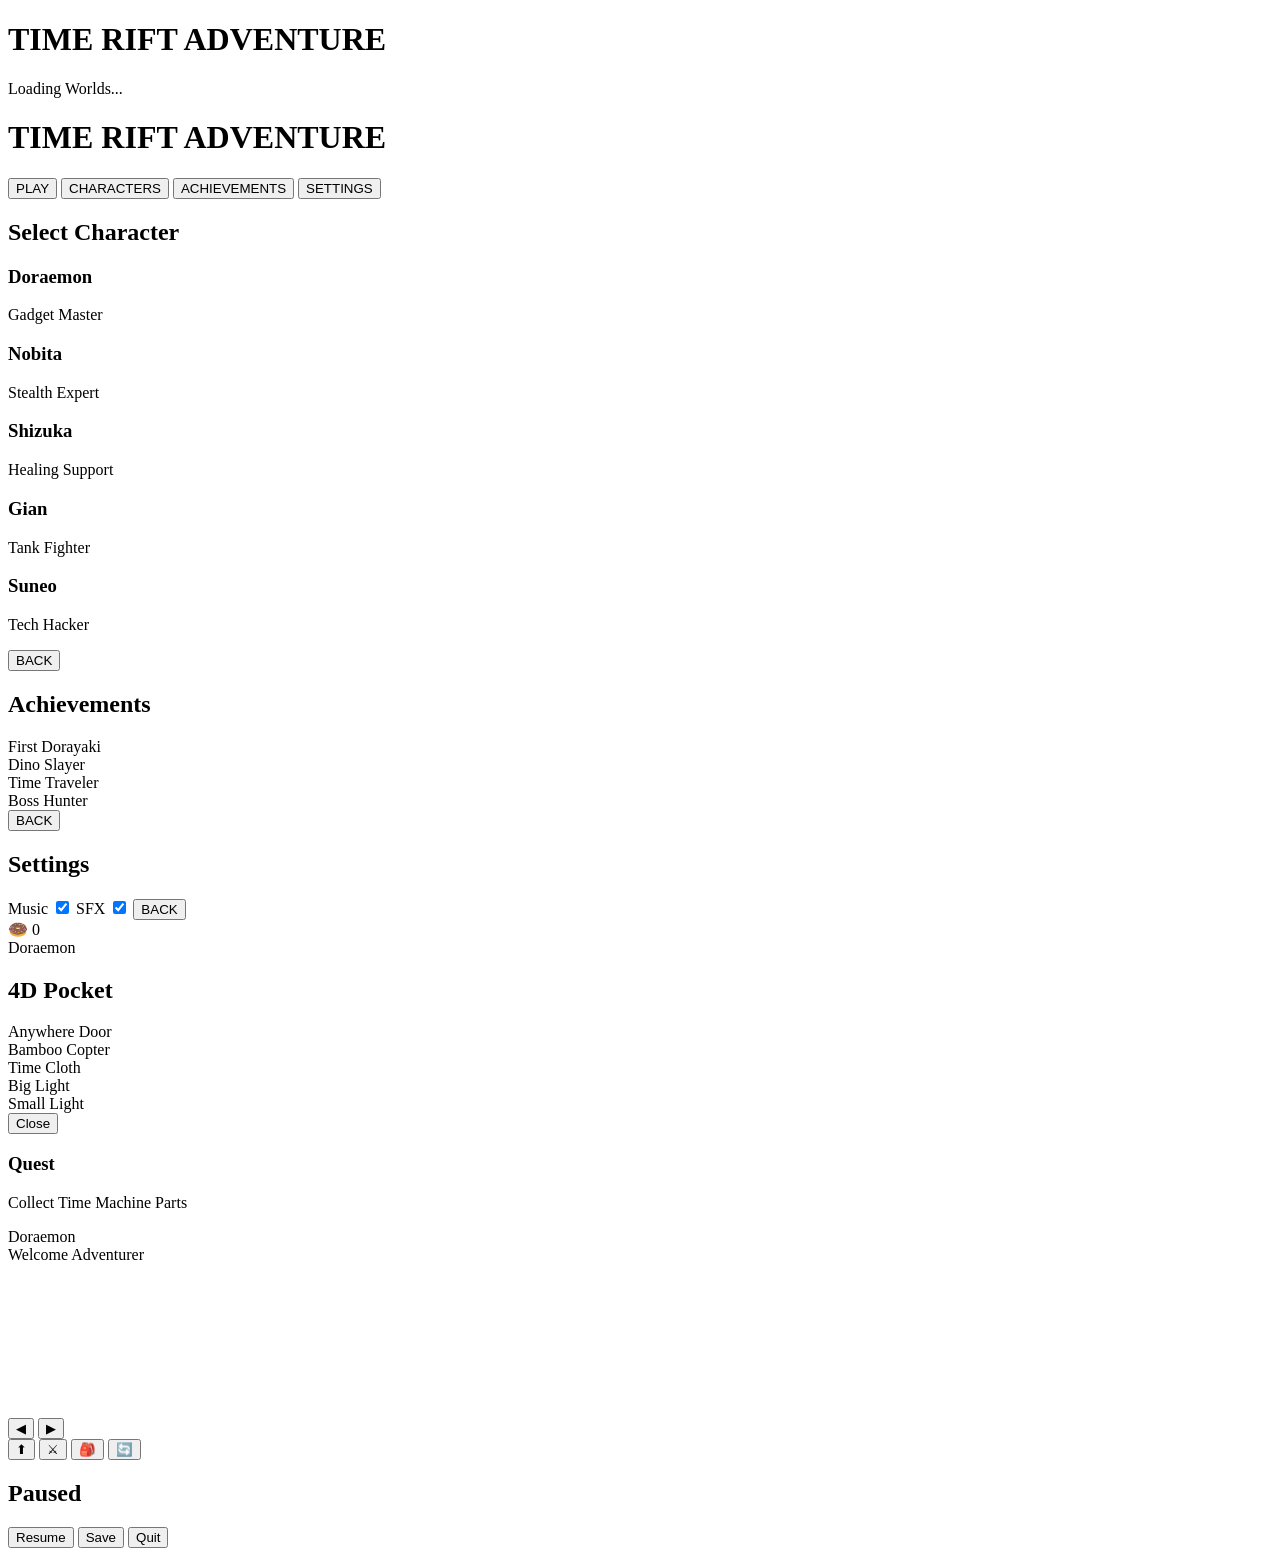
==== commit a5c9fc1a: "Create index.html" ====
--- a/index.html
+++ b/index.html
@@ -1,470 +1,349 @@
 <!DOCTYPE html>
-<html>
+<html lang="en">
 <head>
 <meta charset="UTF-8">
-<meta name="viewport" content="width=device-width, initial-scale=1.0, user-scalable=no">
-<title>DORAEMON - FINAL FIX</title>
-<style>
-*{margin:0;padding:0;box-sizing:border-box;touch-action:none;font-family:Arial,sans-serif}
-body{background:#000;overflow:hidden;position:fixed;width:100%;height:100%}
-#menu{position:fixed;inset:0;background:linear-gradient(135deg,#00A0E9,#92FE9D);display:flex;flex-direction:column;align-items:center;justify-content:center;z-index:100}
-#menu h1{font-size:3.5rem;color:#FFD700;text-shadow:5px 5px 0 #FF6B6B;margin-bottom:30px;text-align:center;line-height:1.1}
-#menu button{padding:25px 70px;font-size:2rem;background:#FF6B6B;color:#fff;border:6px solid #fff;border-radius:60px;cursor:pointer;box-shadow:0 10px 0 #C44D58;font-weight:bold}
-#menu button:active{transform:translateY(5px);box-shadow:0 5px 0 #C44D58}
-#game{display:none;position:fixed;inset:0}
-#canvas{display:block;width:100%;height:100%;background:linear-gradient(to bottom,#87CEEB 0%,#B0E0E6 70%,#6BBE44 70%,#5AA83F 100%)}
-#hud{position:absolute;top:20px;left:0;right:0;display:flex;justify-content:center;gap:15px;pointer-events:none;z-index:10}
-.hud-box{background:rgba(0,0,0,0.85);color:#fff;padding:12px 20px;border-radius:30px;font-size:22px;font-weight:bold;border:4px solid #FFD700}
-#controls{position:absolute;bottom:25px;left:0;right:0;display:flex;justify-content:space-between;padding:0 30px;z-index:10}
-#controls button{width:90px;height:90px;font-size:40px;border-radius:50%;border:6px solid #fff;background:rgba(255,255,255,0.5);cursor:pointer;box-shadow:0 6px 25px rgba(0,0,0,0.4);font-weight:bold}
-#controls button:active{background:rgba(255,215,0,0.9);transform:scale(0.85)}
-.dpad{display:flex;gap:25px}
-#debug{position:absolute;top:80px;left:10px;background:rgba(0,0,0,0.7);color:#0f0;padding:10px;border-radius:10px;font-size:12px;font-family:monospace;z-index:10}
-</style>
+<meta name="viewport"
+content="width=device-width,
+initial-scale=1.0,
+maximum-scale=1.0,
+user-scalable=no">
+
+<title>Time Rift Adventure</title>
+
+<link rel="stylesheet" href="css/style.css">
 </head>
+
 <body>
 
-<div id="menu">
-  <h1>DORAEMON<br>GAME</h1>
-  <button onclick="startGame()">▶ START</button>
-  <p style="color:#fff;margin-top:25px;font-size:16px">Fixed Version - Jump Works!</p>
-</div>
-
-<div id="game">
-  <canvas id="canvas"></canvas>
-  <div id="hud">
-    <div class="hud-box">💰 <span id="coins">0</span></div>
-    <div class="hud-box">⭐ <span id="score">0</span></div>
-    <div class="hud-box">❤️ <span id="lives">3</span></div>
-  </div>
-  <div id="debug">DEBUG: Ready</div>
-  <div id="controls">
-    <div class="dpad">
-      <button id="leftBtn">⬅️</button>
-      <button id="rightBtn">➡️</button>
-    </div>
-    <button id="jumpBtn">⬆️</button>
-  </div>
-</div>
-
-<script>
-// GLOBAL
-let canvas, ctx, running = false;
-let player, platforms = [], coins = [], enemies = [];
-let score = 0, coinCount = 0, lives = 3;
-let keys = {};
-let debugEl;
-
-// INIT
-window.onload = function() {
-  canvas = document.getElementById('canvas');
-  ctx = canvas.getContext('2d');
-  debugEl = document.getElementById('debug');
-  resize();
-  window.addEventListener('resize', resize);
-  setupButtons();
-  log('Game Loaded - Tap START');
-};
-
-function resize() {
-  canvas.width = window.innerWidth;
-  canvas.height = window.innerHeight;
-}
-
-function log(msg) {
-  debugEl.textContent = 'DEBUG: ' + msg;
-  console.log(msg);
-}
-
-// CONTROLS - FIXED FOR MOBILE
-function setupButtons() {
-  function bind(btn, key) {
-    btn.addEventListener('touchstart', e => {e.preventDefault(); keys[key] = true; log('Touch: ' + key);}, {passive:false});
-    btn.addEventListener('touchend', e => {e.preventDefault(); keys[key] = false;}, {passive:false});
-    btn.addEventListener('mousedown', e => {e.preventDefault(); keys[key] = true; log('Click: ' + key);});
-    btn.addEventListener('mouseup', e => {e.preventDefault(); keys[key] = false;});
-    btn.addEventListener('mouseleave', e => {keys[key] = false;});
-  }
-  bind(document.getElementById('leftBtn'), 'ArrowLeft');
-  bind(document.getElementById('rightBtn'), 'ArrowRight');
-  bind(document.getElementById('jumpBtn'), 'Space');
-
-  // Keyboard
-  document.addEventListener('keydown', e => {
-    keys[e.key] = true;
-    if(e.key === ' ') keys['Space'] = true;
-    if(['ArrowUp',' ','ArrowLeft','ArrowRight'].includes(e.key)) e.preventDefault();
-  });
-  document.addEventListener('keyup', e => {
-    keys[e.key] = false;
-    if(e.key === ' ') keys['Space'] = false;
-  });
-}
-
-// START
-function startGame() {
-  document.getElementById('menu').style.display = 'none';
-  document.getElementById('game').style.display = 'block';
-  running = true;
-  score = 0;
-  coinCount = 0;
-  lives = 3;
-  initLevel();
-  updateHUD();
-  log('Game Started!');
-  gameLoop();
-}
-
-// INIT LEVEL - EVERYTHING VISIBLE
-function initLevel() {
-  const groundY = canvas.height - 100;
-  
-  // Player - SPAWN ON GROUND
-  player = {
-    x: 100,
-    y: groundY - 60,
-    w: 55,
-    h: 60,
-    vx: 0,
-    vy: 0,
-    speed: 8,
-    jumpPower: -20,
-    grounded: false
-  };
-
-  // Platforms - BIG AND VISIBLE
-  platforms = [
-    {x: 0, y: groundY, w: canvas.width * 3, h: 100}, // Ground
-    {x: 250, y: groundY - 130, w: 200, h: 30},
-    {x: 550, y: groundY - 220, w: 200, h: 30},
-    {x: 850, y: groundY - 130, w: 200, h: 30},
-    {x: 1150, y: groundY - 250, w: 300, h: 30}
-  ];
-
-  // Coins - RIGHT IN FRONT
-  coins = [
-    {x: 300, y: groundY - 170, r: 18, got: false},
-    {x: 380, y: groundY - 170, r: 18, got: false},
-    {x: 600, y: groundY - 260, r: 18, got: false},
-    {x: 680, y: groundY - 260, r: 18, got: false},
-    {x: 900, y: groundY - 170, r: 18, got: false},
-    {x: 1220, y: groundY - 290, r: 22, got: false}
-  ];
-
-  // Enemy - VISIBLE
-  enemies = [
-    {x: 700, y: groundY - 35, w: 35, h: 35, vx: 3, dir: 1, minX: 600, maxX: 900}
-  ];
-
-  log('Level loaded: ' + platforms.length + ' platforms, ' + coins.length + ' coins');
-}
-
-// GAME LOOP
-function gameLoop() {
-  if (!running) return;
-  update();
-  draw();
-  requestAnimationFrame(gameLoop);
-}
-
-// UPDATE
-function update() {
-  const left = keys['ArrowLeft'];
-  const right = keys['ArrowRight'];
-  const jump = keys['Space'] || keys['ArrowUp'];
-
-  // Movement
-  if (left) {
-    player.vx = -player.speed;
-  } else if (right) {
-    player.vx = player.speed;
-  } else {
-    player.vx *= 0.8;
-  }
-
-  // Gravity
-  player.vy += 1.0;
-  player.grounded = false;
-
-  // JUMP - CHECK GROUNDED
-  if (jump && player.grounded) {
-    player.vy = player.jumpPower;
-    keys['Space'] = false;
-    keys['ArrowUp'] = false;
-    log('JUMP! vy=' + player.vy);
-  }
-
-  // Apply
-  player.x += player.vx;
-  player.y += player.vy;
-
-  // Platform collision - FIXED
-  platforms.forEach(p => {
-    // Check if player is above platform
-    if (player.x + player.w > p.x && 
-        player.x < p.x + p.w) {
-      // Landing on top
-      if (player.y + player.h > p.y && 
-          player.y + player.h < p.y + p.h + 30 &&
-          player.vy >= 0) {
-        player.y = p.y - player.h;
-        player.vy = 0;
-        player.grounded = true; // CRITICAL FIX
-      }
-    }
-  });
-
-  // Coins
-  coins.forEach(c => {
-    if (!c.got) {
-      let dx = (player.x + player.w/2) - c.x;
-      let dy = (player.y + player.h/2) - c.y;
-      let dist = Math.sqrt(dx*dx + dy*dy);
-      if (dist < c.r + player.w/2) {
-        c.got = true;
-        coinCount++;
-        score += 10;
-        log('Coin! Total: ' + coinCount);
-        updateHUD();
-      }
-    }
-  });
-
-  // Enemies
-  enemies.forEach(e => {
-    e.x += e.vx * e.dir;
-    if (e.x <= e.minX || e.x >= e.maxX) e.dir *= -1;
-    
-    // Collision
-    if (player.x < e.x + e.w && player.x + player.w > e.x &&
-        player.y < e.y + e.h && player.y + player.h > e.y) {
-      if (player.vy > 0 && player.y < e.y) {
-        // Jump on enemy
-        e.x = -1000; // Remove
-        player.vy = -15;
-        score += 50;
-        log('Enemy defeated!');
-        updateHUD();
-      } else {
-        // Hit by enemy
-        lives--;
-        player.x = 100;
-        player.y = canvas.height - 160;
-        player.vy = 0;
-        log('Hit! Lives: ' + lives);
-        updateHUD();
-        if (lives <= 0) {
-          alert('Game Over! Score: ' + score);
-          location.reload();
-        }
-      }
-    }
-  });
-
-  // Bounds
-  if (player.x < 0) player.x = 0;
-  if (player.y > canvas.height + 200) {
-    lives--;
-    player.x = 100;
-    player.y = canvas.height - 160;
-    player.vy = 0;
-    log('Fell! Lives: ' + lives);
-    updateHUD();
-    if (lives <= 0) {
-      alert('Game Over! Score: ' + score);
-      location.reload();
-    }
-  }
-
-  // Debug info
-  log(`Grounded:${player.grounded} Y:${Math.floor(player.y)} vy:${player.vy.toFixed(1)}`);
-}
-
-// DRAW
-function draw() {
-  // Sky
-  const grad = ctx.createLinearGradient(0, 0, 0, canvas.height);
-  grad.addColorStop(0, '#87CEEB');
-  grad.addColorStop(1, '#E0F6FF');
-  ctx.fillStyle = grad;
-  ctx.fillRect(0, 0, canvas.width, canvas.height);
-
-  // Clouds
-  ctx.fillStyle = 'rgba(255,255,255,0.9)';
-  drawCloud(100, 100);
-  drawCloud(400, 150);
-  drawCloud(700, 120);
-
-  // Platforms
-  platforms.forEach(p => {
-    // Brown base
-    ctx.fillStyle = '#8B4513';
-    ctx.fillRect(p.x, p.y, p.w, p.h);
-    // Green grass
-    ctx.fillStyle = '#228B22';
-    ctx.fillRect(p.x, p.y, p.w, 12);
-    // Highlight
-    ctx.fillStyle = '#32CD32';
-    ctx.fillRect(p.x, p.y, p.w, 4);
-  });
-
-  // Coins
-  coins.forEach(c => {
-    if (!c.got) {
-      // Glow
-      ctx.fillStyle = 'rgba(255,215,0,0.4)';
-      ctx.beginPath();
-      ctx.arc(c.x, c.y, c.r + 8, 0, Math.PI * 2);
-      ctx.fill();
-      
-      // Gold
-      ctx.fillStyle = '#FFD700';
-      ctx.beginPath();
-      ctx.arc(c.x, c.y, c.r, 0, Math.PI * 2);
-      ctx.fill();
-      
-      // Border
-      ctx.strokeStyle = '#FF8C00';
-      ctx.lineWidth = 4;
-      ctx.stroke();
-      
-      // Shine
-      ctx.fillStyle = 'rgba(255,255,255,0.8)';
-      ctx.beginPath();
-      ctx.arc(c.x - c.r/3, c.y - c.r/3, c.r/3, 0, Math.PI * 2);
-      ctx.fill();
-    }
-  });
-
-  // Enemies
-  enemies.forEach(e => {
-    if (e.x > -100) {
-      // Body
-      ctx.fillStyle = '#808080';
-      ctx.beginPath();
-      ctx.arc(e.x + e.w/2, e.y + e.h/2, e.w/2, 0, Math.PI * 2);
-      ctx.fill();
-      // Ears
-      ctx.fillStyle = '#696969';
-      ctx.beginPath();
-      ctx.arc(e.x + 8, e.y + 8, 8, 0, Math.PI * 2);
-      ctx.arc(e.x + e.w - 8, e.y + 8, 8, 0, Math.PI * 2);
-      ctx.fill();
-      // Eyes
-      ctx.fillStyle = '#000';
-      ctx.beginPath();
-      ctx.arc(e.x + 12, e.y + 15, 3, 0, Math.PI * 2);
-      ctx.arc(e.x + e.w - 12, e.y + 15, 3, 0, Math.PI * 2);
-      ctx.fill();
-    }
-  });
-
-  // Doraemon
-  drawDoraemon(player.x, player.y);
-}
-
-// DRAW DORAEMON
-function drawDoraemon(x, y) {
-  const w = player.w, h = player.h;
-  
-  // Shadow
-  ctx.fillStyle = 'rgba(0,0,0,0.3)';
-  ctx.beginPath();
-  ctx.ellipse(x + w/2, y + h + 8, w/2, 10, 0, 0, Math.PI * 2);
-  ctx.fill();
-
-  // Body
-  ctx.fillStyle = '#00A0E9';
-  ctx.beginPath();
-  ctx.arc(x + w/2, y + h*0.65, w*0.48, 0, Math.PI * 2);
-  ctx.fill();
-
-  // Head
-  ctx.beginPath();
-  ctx.arc(x + w/2, y + h*0.35, w*0.45, 0, Math.PI * 2);
-  ctx.fill();
-
-  // Face
-  ctx.fillStyle = '#fff';
-  ctx.beginPath();
-  ctx.arc(x + w/2, y + h*0.4, w*0.35, 0, Math.PI * 2);
-  ctx.fill();
-
-  // Eyes
-  ctx.fillStyle = '#fff';
-  ctx.beginPath();
-  ctx.arc(x + w*0.37, y + h*0.27, w*0.12, 0, Math.PI * 2);
-  ctx.arc(x + w*0.63, y + h*0.27, w*0.12, 0, Math.PI * 2);
-  ctx.fill();
-  
-  ctx.fillStyle = '#000';
-  ctx.beginPath();
-  ctx.arc(x + w*0.37, y + h*0.29, w*0.06, 0, Math.PI * 2);
-  ctx.arc(x + w*0.63, y + h*0.29, w*0.06, 0, Math.PI * 2);
-  ctx.fill();
-
-  // Nose
-  ctx.fillStyle = '#E60012';
-  ctx.beginPath();
-  ctx.arc(x + w/2, y + h*0.38, w*0.09, 0, Math.PI * 2);
-  ctx.fill();
-
-  // Nose shine
-  ctx.fillStyle = 'rgba(255,255,255,0.6)';
-  ctx.beginPath();
-  ctx.arc(x + w/2 - w*0.02, y + h*0.36, w*0.03, 0, Math.PI * 2);
-  ctx.fill();
-
-  // Mouth
-  ctx.strokeStyle = '#000';
-  ctx.lineWidth = 3;
-  ctx.beginPath();
-  ctx.arc(x + w/2, y + h*0.47, w*0.18, 0, Math.PI);
-  ctx.stroke();
-
-  // Whiskers
-  ctx.lineWidth = 2;
-  ctx.beginPath();
-  ctx.moveTo(x + w*0.15, y + h*0.38); ctx.lineTo(x + w*0.32, y + h*0.4);
-  ctx.moveTo(x + w*0.15, y + h*0.44); ctx.lineTo(x + w*0.32, y + h*0.44);
-  ctx.moveTo(x + w*0.15, y + h*0.5); ctx.lineTo(x + w*0.32, y + h*0.48);
-  ctx.moveTo(x + w*0.85, y + h*0.38); ctx.lineTo(x + w*0.68, y + h*0.4);
-  ctx.moveTo(x + w*0.85, y + h*0.44); ctx.lineTo(x + w*0.68, y + h*0.44);
-  ctx.moveTo(x + w*0.85, y + h*0.5); ctx.lineTo(x + w*0.68, y + h*0.48);
-  ctx.stroke();
-
-  // Bell
-  ctx.fillStyle = '#FFD700';
-  ctx.beginPath();
-  ctx.arc(x + w/2, y + h*0.68, w*0.1, 0, Math.PI * 2);
-  ctx.fill();
-  ctx.strokeStyle = '#FFA500';
-  ctx.lineWidth = 2;
-  ctx.stroke();
-  
-  // Bell hole
-  ctx.fillStyle = '#FFA500';
-  ctx.beginPath();
-  ctx.arc(x + w/2, y + h*0.68, w*0.035, 0, Math.PI * 2);
-  ctx.fill();
-}
-
-// CLOUD
-function drawCloud(x, y) {
-  ctx.beginPath();
-  ctx.arc(x, y, 35, 0, Math.PI * 2);
-  ctx.arc(x + 45, y, 50, 0, Math.PI * 2);
-  ctx.arc(x + 90, y, 35, 0, Math.PI * 2);
-  ctx.fill();
-}
-
-// HUD
-function updateHUD() {
-  document.getElementById('coins').textContent = coinCount;
-  document.getElementById('score').textContent = score;
-  document.getElementById('lives').textContent = '❤️'.repeat(Math.max(0, lives));
-}
-</script>
+<!-- LOADING SCREEN -->
+
+<div id="loadingScreen">
+
+<h1>TIME RIFT ADVENTURE</h1>
+
+<div id="loadingBarContainer">
+<div id="loadingBar"></div>
+</div>
+
+<p>Loading Worlds...</p>
+
+</div>
+
+<!-- MAIN MENU -->
+
+<div id="mainMenu" class="screen hidden">
+
+<h1 class="logo">
+TIME RIFT ADVENTURE
+</h1>
+
+<button id="playBtn">
+PLAY
+</button>
+
+<button id="characterBtn">
+CHARACTERS
+</button>
+
+<button id="achievementBtn">
+ACHIEVEMENTS
+</button>
+
+<button id="settingsBtn">
+SETTINGS
+</button>
+
+</div>
+
+<!-- CHARACTER SELECT -->
+
+<div id="characterScreen"
+class="screen hidden">
+
+<h2>Select Character</h2>
+
+<div class="characterGrid">
+
+<div class="characterCard"
+data-character="doraemon">
+
+<h3>Doraemon</h3>
+
+<p>Gadget Master</p>
+
+</div>
+
+<div class="characterCard"
+data-character="nobita">
+
+<h3>Nobita</h3>
+
+<p>Stealth Expert</p>
+
+</div>
+
+<div class="characterCard"
+data-character="shizuka">
+
+<h3>Shizuka</h3>
+
+<p>Healing Support</p>
+
+</div>
+
+<div class="characterCard"
+data-character="gian">
+
+<h3>Gian</h3>
+
+<p>Tank Fighter</p>
+
+</div>
+
+<div class="characterCard"
+data-character="suneo">
+
+<h3>Suneo</h3>
+
+<p>Tech Hacker</p>
+
+</div>
+
+</div>
+
+<button id="backFromCharacters">
+BACK
+</button>
+
+</div>
+
+<!-- ACHIEVEMENTS -->
+
+<div id="achievementScreen"
+class="screen hidden">
+
+<h2>Achievements</h2>
+
+<div id="achievementList">
+
+<div class="achievement">
+First Dorayaki
+</div>
+
+<div class="achievement">
+Dino Slayer
+</div>
+
+<div class="achievement">
+Time Traveler
+</div>
+
+<div class="achievement">
+Boss Hunter
+</div>
+
+</div>
+
+<button id="backFromAchievements">
+BACK
+</button>
+
+</div>
+
+<!-- SETTINGS -->
+
+<div id="settingsScreen"
+class="screen hidden">
+
+<h2>Settings</h2>
+
+<label>
+
+Music
+
+<input
+type="checkbox"
+id="musicToggle"
+checked>
+
+</label>
+
+<label>
+
+SFX
+
+<input
+type="checkbox"
+id="sfxToggle"
+checked>
+
+</label>
+
+<button id="backFromSettings">
+BACK
+</button>
+
+</div>
+
+<!-- GAME UI -->
+
+<div id="gameUI"
+class="hidden">
+
+<div id="topBar">
+
+<div id="healthContainer">
+
+<div id="healthBar">
+</div>
+
+</div>
+
+<div id="scoreDisplay">
+
+🍩 0
+
+</div>
+
+<div id="characterDisplay">
+
+Doraemon
+
+</div>
+
+</div>
+
+</div>
+
+<!-- INVENTORY -->
+
+<div id="inventoryPanel"
+class="hidden">
+
+<h2>4D Pocket</h2>
+
+<div id="inventoryItems">
+
+<div class="item">
+Anywhere Door
+</div>
+
+<div class="item">
+Bamboo Copter
+</div>
+
+<div class="item">
+Time Cloth
+</div>
+
+<div class="item">
+Big Light
+</div>
+
+<div class="item">
+Small Light
+</div>
+
+</div>
+
+<button id="closeInventory">
+Close
+</button>
+
+</div>
+
+<!-- QUEST PANEL -->
+
+<div id="questPanel">
+
+<h3>Quest</h3>
+
+<p id="currentQuest">
+Collect Time Machine Parts
+</p>
+
+</div>
+
+<!-- DIALOGUE BOX -->
+
+<div id="dialogueBox"
+class="hidden">
+
+<div id="speakerName">
+Doraemon
+</div>
+
+<div id="dialogueText">
+Welcome Adventurer
+</div>
+
+</div>
+
+<!-- GAME CANVAS -->
+
+<canvas id="gameCanvas">
+</canvas>
+
+<!-- MOBILE CONTROLS -->
+
+<div id="mobileControls">
+
+<div class="leftControls">
+
+<button id="leftBtn">
+◀
+</button>
+
+<button id="rightBtn">
+▶
+</button>
+
+</div>
+
+<div class="rightControls">
+
+<button id="jumpBtn">
+⬆
+</button>
+
+<button id="attackBtn">
+⚔
+</button>
+
+<button id="gadgetBtn">
+🎒
+</button>
+
+<button id="switchBtn">
+🔄
+</button>
+
+</div>
+
+</div>
+
+<!-- PAUSE MENU -->
+
+<div id="pauseMenu"
+class="hidden">
+
+<h2>Paused</h2>
+
+<button id="resumeBtn">
+Resume
+</button>
+
+<button id="saveBtn">
+Save
+</button>
+
+<button id="quitBtn">
+Quit
+</button>
+
+</div>
+
+<script src="js/main.js"></script>
 
 </body>
 </html>
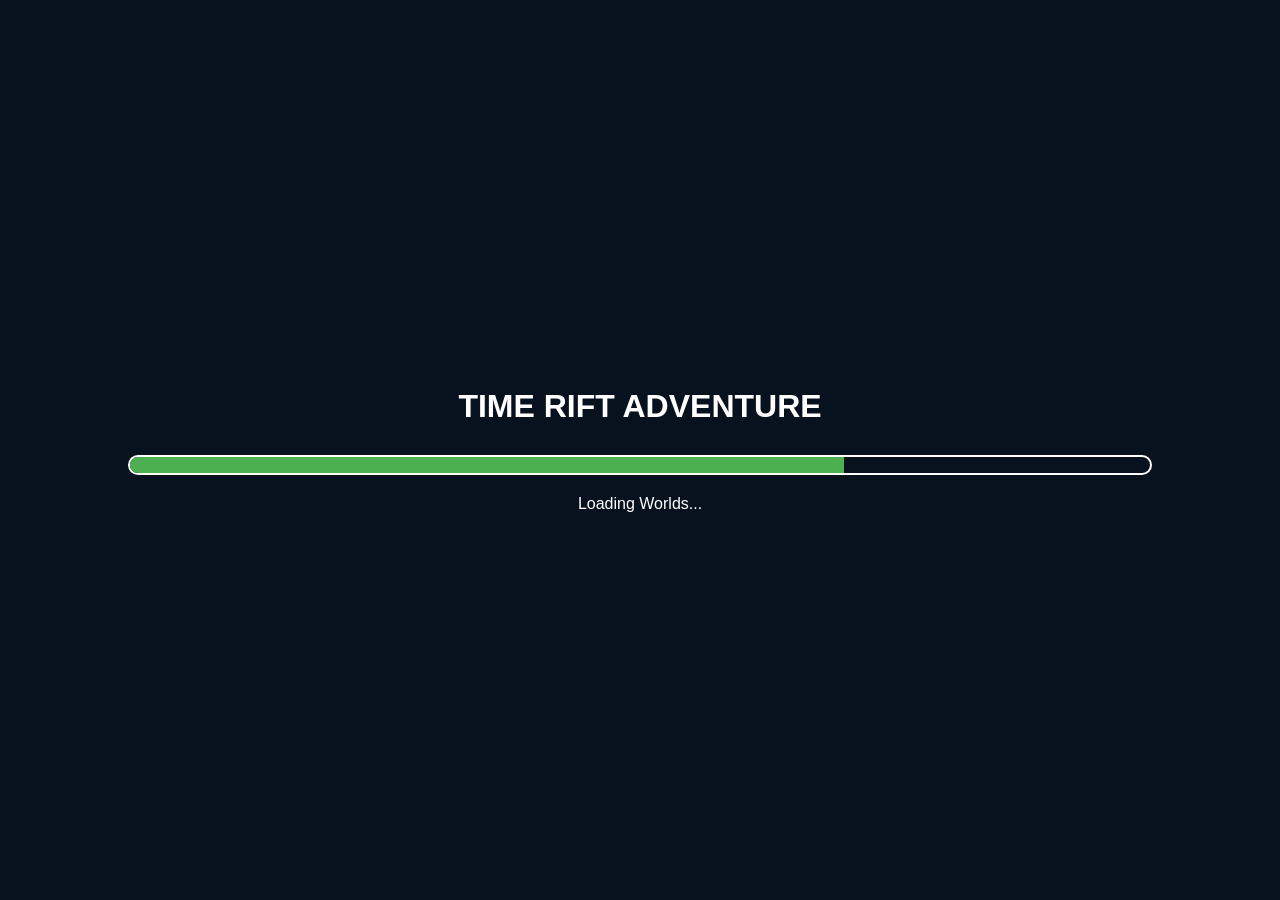
==== commit b0fc7d4b: "Update index.html" ====
--- a/index.html
+++ b/index.html
@@ -10,7 +10,7 @@
 
 <title>Time Rift Adventure</title>
 
-<link rel="stylesheet" href="css/style.css">
+<link rel="stylesheet" href="style.css">
 </head>
 
 <body>
@@ -343,7 +343,15 @@
 
 </div>
 
-<script src="js/main.js"></script>
+<script src="main.js"></script>
+<script src="world.js"></script>
+<script src="inventory.js"></script>
+<script src="enemies.js"></script>
+<script src="save.js"></script>
+<script src="audio.js"></script>
+<script src="weather.js"></script>
+<script src="achievements.js"></script>
+
 
 </body>
 </html>
--- a/style.css
+++ b/style.css
@@ -0,0 +1,439 @@
+/* =========================
+   GLOBAL
+========================= */
+
+*{
+margin:0;
+padding:0;
+box-sizing:border-box;
+-webkit-tap-highlight-color:transparent;
+}
+
+html,
+body{
+width:100%;
+height:100%;
+overflow:hidden;
+font-family:Arial,sans-serif;
+background:#000;
+color:#fff;
+}
+
+.hidden{
+display:none !important;
+}
+
+/* =========================
+   LOADING SCREEN
+========================= */
+
+#loadingScreen{
+position:fixed;
+inset:0;
+display:flex;
+flex-direction:column;
+justify-content:center;
+align-items:center;
+background:#08121f;
+z-index:999;
+}
+
+#loadingScreen h1{
+font-size:2rem;
+margin-bottom:30px;
+text-align:center;
+}
+
+#loadingBarContainer{
+width:80%;
+height:20px;
+border:2px solid #fff;
+border-radius:20px;
+overflow:hidden;
+margin-bottom:20px;
+}
+
+#loadingBar{
+width:0%;
+height:100%;
+background:#4caf50;
+transition:width .3s;
+}
+
+/* =========================
+   SCREENS
+========================= */
+
+.screen{
+position:fixed;
+inset:0;
+background:rgba(0,0,0,.92);
+display:flex;
+flex-direction:column;
+align-items:center;
+justify-content:center;
+z-index:200;
+padding:20px;
+}
+
+.logo{
+font-size:2.2rem;
+text-align:center;
+margin-bottom:40px;
+}
+
+.screen button{
+width:240px;
+padding:16px;
+margin:8px;
+font-size:18px;
+border:none;
+border-radius:12px;
+background:#2196f3;
+color:white;
+}
+
+/* =========================
+   CHARACTER SELECT
+========================= */
+
+.characterGrid{
+display:grid;
+grid-template-columns:repeat(2,1fr);
+gap:12px;
+width:100%;
+max-width:700px;
+margin:20px 0;
+}
+
+.characterCard{
+background:#1e1e1e;
+border:2px solid #444;
+border-radius:15px;
+padding:20px;
+text-align:center;
+}
+
+.characterCard h3{
+margin-bottom:8px;
+}
+
+.characterCard:hover{
+border-color:#2196f3;
+}
+
+/* =========================
+   ACHIEVEMENTS
+========================= */
+
+#achievementList{
+width:100%;
+max-width:500px;
+margin:20px 0;
+}
+
+.achievement{
+background:#222;
+padding:15px;
+margin:10px 0;
+border-radius:10px;
+border-left:5px solid gold;
+}
+
+/* =========================
+   SETTINGS
+========================= */
+
+#settingsScreen label{
+margin:15px 0;
+font-size:20px;
+display:flex;
+gap:15px;
+align-items:center;
+}
+
+/* =========================
+   GAME CANVAS
+========================= */
+
+#gameCanvas{
+position:fixed;
+inset:0;
+width:100%;
+height:100%;
+background:#87ceeb;
+display:block;
+}
+
+/* =========================
+   TOP HUD
+========================= */
+
+#gameUI{
+position:fixed;
+top:0;
+left:0;
+width:100%;
+z-index:50;
+pointer-events:none;
+}
+
+#topBar{
+display:flex;
+justify-content:space-between;
+align-items:center;
+padding:12px;
+gap:10px;
+}
+
+#scoreDisplay{
+font-size:20px;
+font-weight:bold;
+background:rgba(0,0,0,.5);
+padding:8px 14px;
+border-radius:12px;
+}
+
+#characterDisplay{
+background:rgba(0,0,0,.5);
+padding:8px 14px;
+border-radius:12px;
+}
+
+/* =========================
+   HEALTH BAR
+========================= */
+
+#healthContainer{
+width:180px;
+height:24px;
+background:#333;
+border-radius:20px;
+overflow:hidden;
+border:2px solid white;
+}
+
+#healthBar{
+width:100%;
+height:100%;
+background:red;
+}
+
+/* =========================
+   INVENTORY
+========================= */
+
+#inventoryPanel{
+position:fixed;
+top:50%;
+left:50%;
+transform:translate(-50%,-50%);
+width:90%;
+max-width:500px;
+background:#111;
+border:2px solid #555;
+border-radius:20px;
+padding:20px;
+z-index:300;
+}
+
+#inventoryPanel h2{
+text-align:center;
+margin-bottom:15px;
+}
+
+#inventoryItems{
+display:grid;
+grid-template-columns:repeat(2,1fr);
+gap:10px;
+margin-bottom:20px;
+}
+
+.item{
+background:#222;
+padding:15px;
+text-align:center;
+border-radius:10px;
+}
+
+/* =========================
+   QUEST PANEL
+========================= */
+
+#questPanel{
+position:fixed;
+top:70px;
+left:10px;
+background:rgba(0,0,0,.7);
+padding:10px;
+border-radius:10px;
+z-index:40;
+max-width:260px;
+}
+
+#questPanel h3{
+margin-bottom:5px;
+}
+
+/* =========================
+   DIALOGUE BOX
+========================= */
+
+#dialogueBox{
+position:fixed;
+bottom:140px;
+left:50%;
+transform:translateX(-50%);
+width:90%;
+max-width:700px;
+background:rgba(0,0,0,.85);
+padding:18px;
+border-radius:15px;
+z-index:100;
+}
+
+#speakerName{
+font-weight:bold;
+margin-bottom:8px;
+color:#4fc3f7;
+}
+
+#dialogueText{
+font-size:17px;
+line-height:1.4;
+}
+
+/* =========================
+   MOBILE CONTROLS
+========================= */
+
+#mobileControls{
+position:fixed;
+bottom:15px;
+left:0;
+width:100%;
+display:flex;
+justify-content:space-between;
+padding:0 15px;
+z-index:80;
+}
+
+.leftControls,
+.rightControls{
+display:flex;
+gap:10px;
+align-items:flex-end;
+}
+
+#mobileControls button{
+width:70px;
+height:70px;
+border:none;
+border-radius:50%;
+font-size:24px;
+background:rgba(255,255,255,.85);
+color:#111;
+font-weight:bold;
+}
+
+#jumpBtn{
+width:80px;
+height:80px;
+}
+
+#attackBtn{
+width:75px;
+height:75px;
+}
+
+#gadgetBtn{
+width:75px;
+height:75px;
+}
+
+#switchBtn{
+width:65px;
+height:65px;
+}
+
+/* =========================
+   PAUSE MENU
+========================= */
+
+#pauseMenu{
+position:fixed;
+inset:0;
+background:rgba(0,0,0,.92);
+display:flex;
+flex-direction:column;
+justify-content:center;
+align-items:center;
+z-index:500;
+}
+
+#pauseMenu h2{
+margin-bottom:30px;
+font-size:2rem;
+}
+
+#pauseMenu button{
+width:220px;
+padding:15px;
+margin:8px;
+border:none;
+border-radius:12px;
+font-size:18px;
+background:#2196f3;
+color:white;
+}
+
+/* =========================
+   ANIMATIONS
+========================= */
+
+@keyframes float{
+
+0%{
+transform:translateY(0);
+}
+
+50%{
+transform:translateY(-5px);
+}
+
+100%{
+transform:translateY(0);
+}
+
+}
+
+.characterCard{
+animation:float 3s infinite;
+}
+
+/* =========================
+   RESPONSIVE
+========================= */
+
+@media (max-width:768px){
+
+.logo{
+font-size:1.6rem;
+}
+
+.characterGrid{
+grid-template-columns:1fr;
+}
+
+#mobileControls button{
+width:60px;
+height:60px;
+font-size:20px;
+}
+
+#jumpBtn{
+width:70px;
+height:70px;
+}
+
+}
